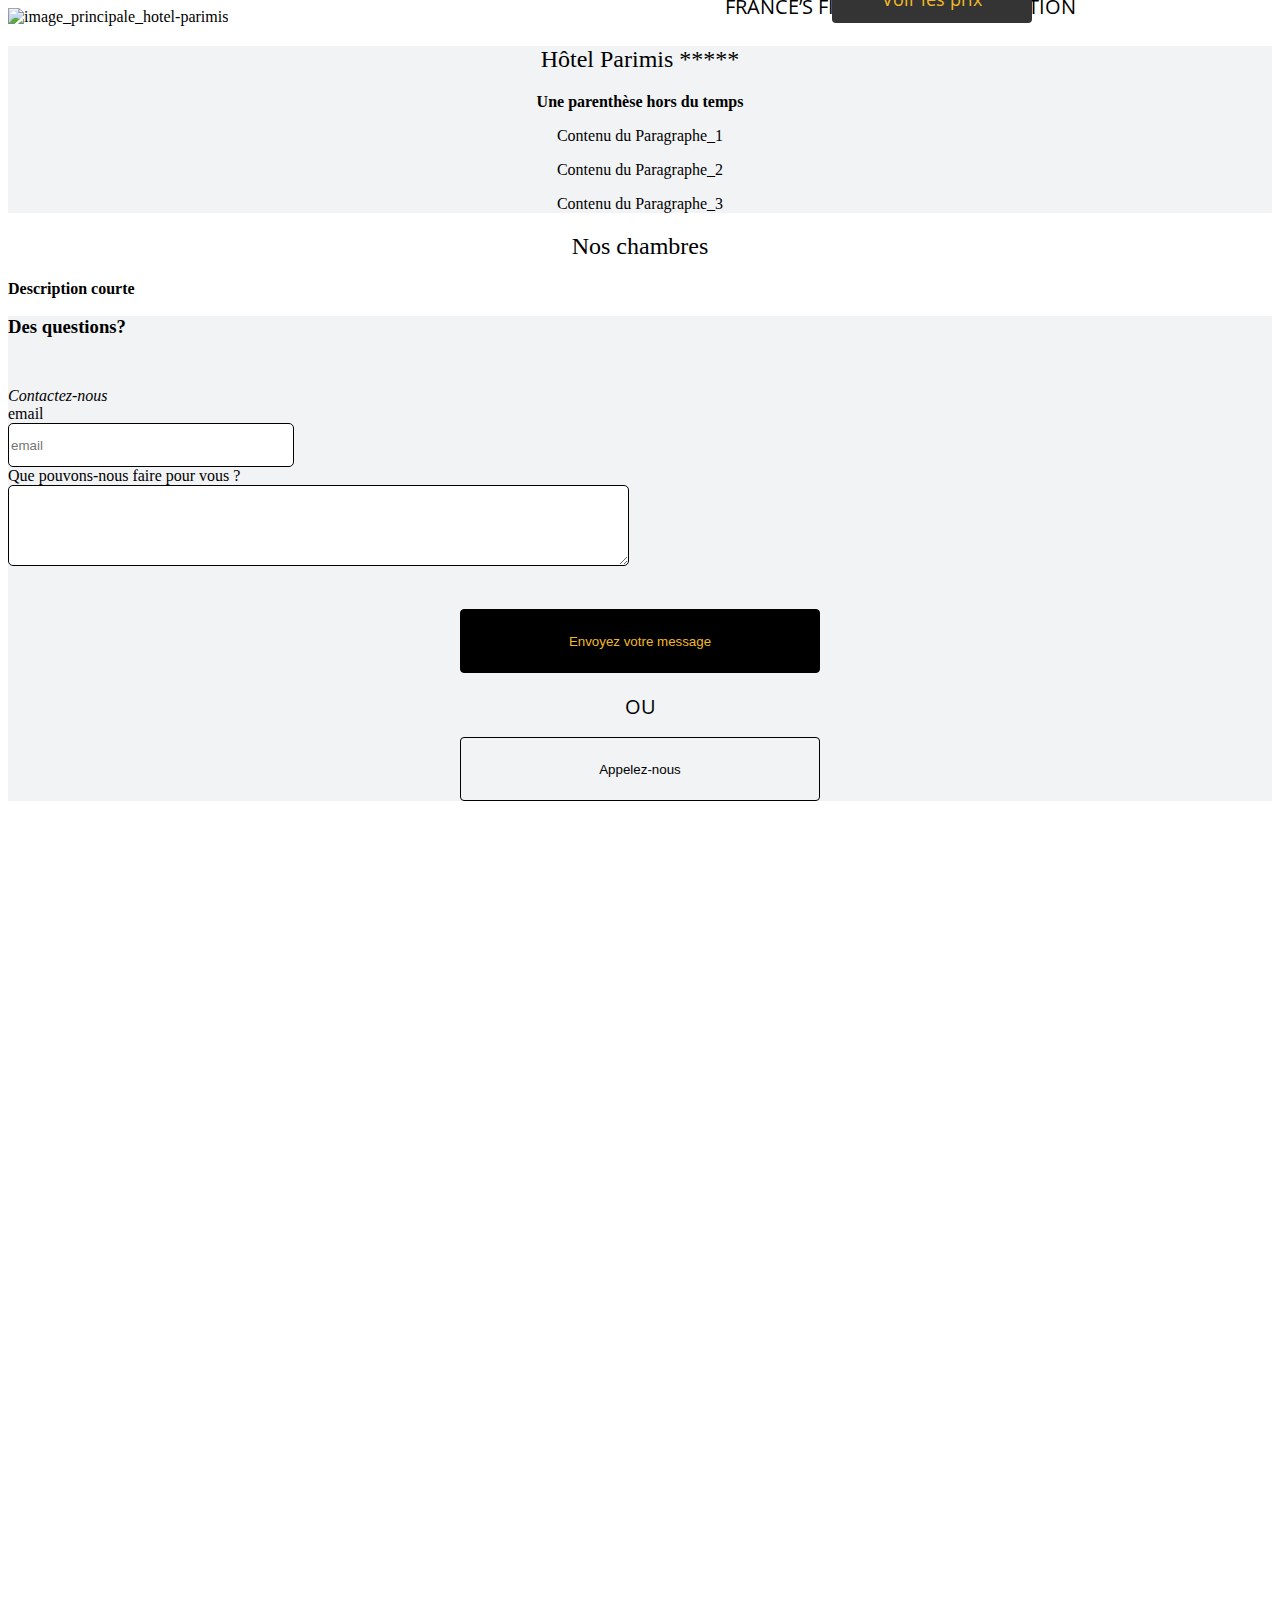
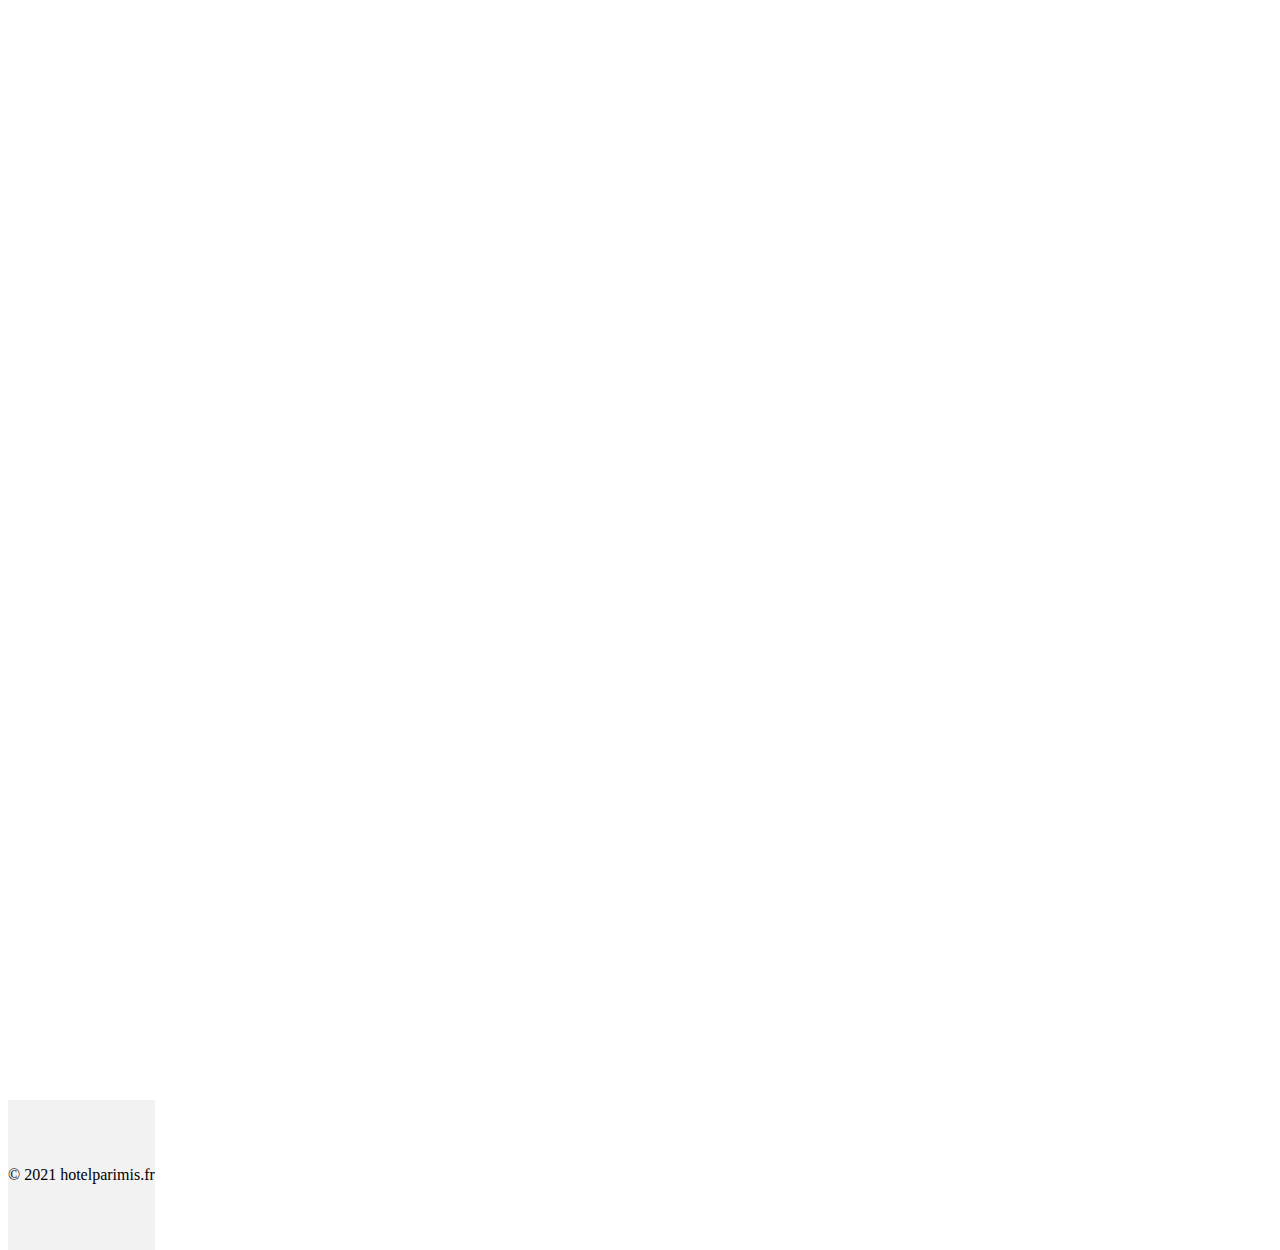
==== index.html @ df8c0ab9 "Contact us form buttons' horizontal alignment enhanced" ====
<!DOCTYPE html>
<html lang="fr">
    <head>
        <meta charset="UTF-8">
        <meta http-equiv="X-UA-Compatible" content="IE=edge">
        <meta name="viewport" content="width=device-width, initial-scale=1.0">
        <link rel="stylesheet" href="assets/css/normalize.css">

        <link rel="icon" type="image/png" sizes="32x32" href="favicon-32x32.png">
        <link rel="icon" type="image/png" sizes="32x32" href="favicon-16x16.png">
        <link rel="stylesheet" href="assets/css/style.css">
        <title>Hotel Parimis</title>
    </head>
    <body>
        <!-- Navbar area -->
        <header>
            <figure data-brand="hotel_parimis">
                <img src="./assets/img/hotel-parimis-main_picture.jpg" alt="image_principale_hotel-parimis">
                <figcaption>
                    <h1>Hôtel Parimis *****</h1>
                    <div>
                        <strong>FRANCE’S FINEST HOTEL COLLECTION</strong>
                    </div>
                </figcaption>
                <button>Voir les prix</button>
            </figure>
        </header>
        <main>
            <section class="bg-color_grey" data-id="hotel_introduction">
                <h2>Hôtel Parimis *****</h2>
                <b>Une parenthèse hors du temps</b>
                <p>Contenu du Paragraphe_1</p>
                <p>Contenu du Paragraphe_2</p>
                <p>Contenu du Paragraphe_3</p>
            </section>
            <section data-id="room_presentation">
                <h2>Nos chambres</h2>
                <b>Description courte</b>
            </section>
            <section class="bg-color_grey" data-id="contact_us">
                <h3>Des questions?</h3>
                <em>Contactez-nous</em>
                <!-- Contact-us form area -->
                <form name="contact_us" action="" method="get">
                    <label for="email">email<br />
                        <input type="email" name="email" id="email" placeholder="email" required>
                    </label>
                    <br />

                    <label for="story">Que pouvons-nous faire pour vous ?<br />
                        <textarea name="story" id="story" rows="5" cols="75%" required>
                        </textarea>
                    </label>

                    <div class="contact_flex-container">
                        <div class="contact_flex-item">
                            <button class="contact-btn">Envoyez votre message</button>
                        </div>
                        <div class="contact_flex-item">
                            <p>OU</p>
                        </div>
                        <div class="contact_flex-item">
                            <button class="contact-btn">Appelez-nous</button>
                        </div>
                    </div>
                </form>
            </section>
        </main>
        <footer>
            <!-- Hôtel Parimis with Copyright symbol & some social media links -->
            <p>&copy; 2021 hotelparimis.fr</p>
        </footer>
    </body>
</html>
---- assets/css/style.css ----
@charset "UTF-8";
/*  Fichier style.scss : ne mettre que les imports ici */
/*  Fichier scss de variables */
/*  Fichier scss de fonts */
@import url("https://fonts.googleapis.com/css2?family=Jura:wght@600&display=swap");
@import url("https://fonts.googleapis.com/css2?family=Jura:wght@400&family=Open+Sans&display=swap");
/*  Fichier scss principal (main) : La mise en forme générale se fait ici */
footer {
  position: absolute;
  height: 150px;
  background-color: #F2F2F2;
  min-height: 50px;
  top: 300%;
  bottom: 0;
  display: -webkit-box;
  display: -ms-flexbox;
  display: flex;
  -webkit-box-pack: center;
      -ms-flex-pack: center;
          justify-content: center;
  -webkit-box-align: center;
      -ms-flex-align: center;
          align-items: center;
  bottom: 0;
}

footer .footer__social .footer__social-item {
  font-size: 20px;
  color: rgba(59, 89, 152, 0.5);
  cursor: pointer;
  -webkit-transition-duration: 500ms;
  transition-duration: 500ms;
}

footer .footer__social .footer__social-item:hover {
  color: #3b5998;
}

.sn {
  display: -webkit-box;
  display: -ms-flexbox;
  display: flex;
  -webkit-box-pack: end;
      -ms-flex-pack: end;
          justify-content: end;
  -webkit-box-align: end;
      -ms-flex-align: end;
          align-items: flex-end;
}

h2 {
  color: black;
  text-align: center;
  font-weight: 100;
}

.text {
  display: -webkit-box;
  display: -ms-flexbox;
  display: flex;
  -webkit-box-align: left;
      -ms-flex-align: left;
          align-items: left;
  position: absolute;
  color: black;
  left: 15%;
  right: 60%;
  top: 30%;
  bottom: 60%;
  width: 340px;
  height: 250px;
  padding: 10px;
  overflow: hidden;
  right: 0;
  bottom: 10px;
  background-color: #F2F2F2;
}

.img {
  display: -webkit-box;
  display: -ms-flexbox;
  display: flex;
  -webkit-box-align: center;
      -ms-flex-align: center;
          align-items: center;
  -webkit-box-pack: center;
      -ms-flex-pack: center;
          justify-content: center;
}

.btnON {
  position: absolute;
  left: 15%;
  right: 60%;
  top: 68%;
  bottom: 30%;
  color: black;
  border-radius: 4px;
}

.btn {
  background-color: black;
  color: white;
  width: 200px;
  height: 48px;
}

.titfoot {
  position: absolute;
  left: 15%;
  right: 60%;
  top: 5%;
  bottom: 0%;
}

.copy {
  position: absolute;
  left: 15%;
  right: 60%;
  top: 45%;
  bottom: 0%;
}

.title {
  position: absolute;
  left: 22%;
  right: 60%;
  top: 20%;
  bottom: 30%;
}

h3 {
  width: 400px;
  height: 52px;
}

.img {
  position: absolute;
  left: 60%;
  right: 60%;
  top: 20%;
  bottom: 30%;
}

.link {
  position: absolute;
  left: 60%;
  right: 60%;
  top: 20%;
  bottom: 30%;
}

.fa-facebook {
  position: absolute;
  left: 60%;
  right: 60%;
  top: 45%;
  bottom: 30%;
}

.fa-linkedin {
  position: absolute;
  left: 75%;
  right: 60%;
  top: 45%;
  bottom: 30%;
}

.fa-twitter {
  position: absolute;
  left: 67.5%;
  right: 60%;
  top: 45%;
  bottom: 30%;
}

/**----------Chambre 2-------------------------*/
.text1 {
  display: -webkit-box;
  display: -ms-flexbox;
  display: flex;
  -webkit-box-align: left;
      -ms-flex-align: left;
          align-items: left;
  position: absolute;
  color: black;
  left: 15%;
  right: 60%;
  top: 135%;
  bottom: 20%;
  width: 340px;
  height: 250px;
  padding: 10px;
  overflow: hidden;
  right: 0;
  bottom: 10px;
  background-color: #F2F2F2;
}

.btnON1 {
  position: absolute;
  left: 15%;
  right: 60%;
  top: 173%;
  bottom: 20%;
  color: black;
  border-radius: 4px;
}

.btn1 {
  background-color: black;
  color: white;
  width: 200px;
  height: 48px;
}

.title1 {
  position: absolute;
  left: 22%;
  right: 60%;
  top: 125%;
  bottom: 30%;
}

.img1 {
  position: absolute;
  left: 60%;
  right: 60%;
  top: 150%;
  bottom: 30%;
}

.img1 {
  display: -webkit-box;
  display: -ms-flexbox;
  display: flex;
  -webkit-box-align: center;
      -ms-flex-align: center;
          align-items: center;
  -webkit-box-pack: center;
      -ms-flex-pack: center;
          justify-content: center;
}

/**--------Chambre 3-----------------------------*/
.text2 {
  display: -webkit-box;
  display: -ms-flexbox;
  display: flex;
  -webkit-box-align: left;
      -ms-flex-align: left;
          align-items: left;
  position: absolute;
  color: black;
  left: 15%;
  right: 60%;
  top: 240%;
  bottom: 60%;
  width: 340px;
  height: 250px;
  padding: 10px;
  overflow: hidden;
  right: 0;
  bottom: 10px;
  background-color: #F2F2F2;
}

.btnON2 {
  position: absolute;
  left: 15%;
  right: 60%;
  top: 278%;
  bottom: 30%;
  color: black;
  border-radius: 4px;
}

.btn2 {
  background-color: black;
  color: white;
  width: 200px;
  height: 48px;
}

.title2 {
  position: absolute;
  left: 22%;
  right: 60%;
  top: 230%;
  bottom: 30%;
}

.img2 {
  position: absolute;
  left: 60%;
  right: 60%;
  top: 255%;
  bottom: 30%;
}

.img2 {
  display: -webkit-box;
  display: -ms-flexbox;
  display: flex;
  -webkit-box-align: center;
      -ms-flex-align: center;
          align-items: center;
  -webkit-box-pack: center;
      -ms-flex-pack: center;
          justify-content: center;
}

figure[data-brand="hotel_parimis"] {
  margin: 0 0 16px 0;
  -o-object-fit: contain;
     object-fit: contain;
  position: relative;
  /* Sub-title bloc */
}

figure[data-brand="hotel_parimis"] img[alt="image_principale_hotel-parimis"] {
  width: 100%;
  height: auto;
}

figure[data-brand="hotel_parimis"] figcaption h1 {
  position: absolute;
  bottom: 34%;
  right: 9%;
  color: white;
  font-family: 'Jura', sans-serif;
  font-size: 75px;
  font-weight: 600;
}

figure[data-brand="hotel_parimis"] figcaption h1 + div {
  position: absolute;
  bottom: 34%;
  right: 15.5%;
  /* Sub-title */
}

figure[data-brand="hotel_parimis"] figcaption h1 + div strong {
  font-family: 'Open Sans', sans-serif;
  font-size: 20px;
  font-weight: 400;
}

figure[data-brand="hotel_parimis"] button {
  font-family: 'Open Sans', sans-serif;
  font-weight: 400;
  font-size: 18px;
  color: #F2B827;
  background-color: #343434;
  width: 200px;
  height: 48px;
  border-radius: 4px;
  border-style: none;
  position: absolute;
  bottom: 17%;
  right: 19%;
}

.bg-color_grey {
  background-color: #F2F3F5;
}

section[data-id="hotel_introduction"] {
  text-align: center;
}

#email, #story {
  border: 1px solid #000000;
  border-radius: 5px;
}

#email {
  width: 280px;
  height: 40px;
}

.contact_flex-container {
  margin-top: 39px;
  display: -webkit-box;
  display: -ms-flexbox;
  display: flex;
  -webkit-box-orient: vertical;
  -webkit-box-direction: normal;
      -ms-flex-direction: column;
          flex-direction: column;
  -webkit-box-pack: center;
      -ms-flex-pack: center;
          justify-content: center;
  -webkit-box-align: center;
      -ms-flex-align: center;
          align-items: center;
}

.contact_flex-item {
  font-family: 'Open Sans', sans-serif;
  font-size: 20px;
  font-weight: 400;
  width: 360px;
  height: 64px;
  text-align: center;
}

.contact-btn {
  width: 100%;
  height: 100%;
  margin: 0 auto;
  border: 1px solid #000000;
  border-radius: 4px;
}

.contact_flex-item:first-child button {
  color: #F2B827;
  background-color: #000000;
}

/* 3rd .contact_flex-item child only from its parent */
.contact_flex-item:nth-child(3) button {
  background-color: #F2F3F5;
}

/*  Fichier scss de mixin (bouts de code à rappeler, pour ne faire de duplication) */
/*  Fichier scss pour le responsive (tablet) */
/*  Fichier scss pour le responsive (desktop) */
/*# sourceMappingURL=style.css.map */
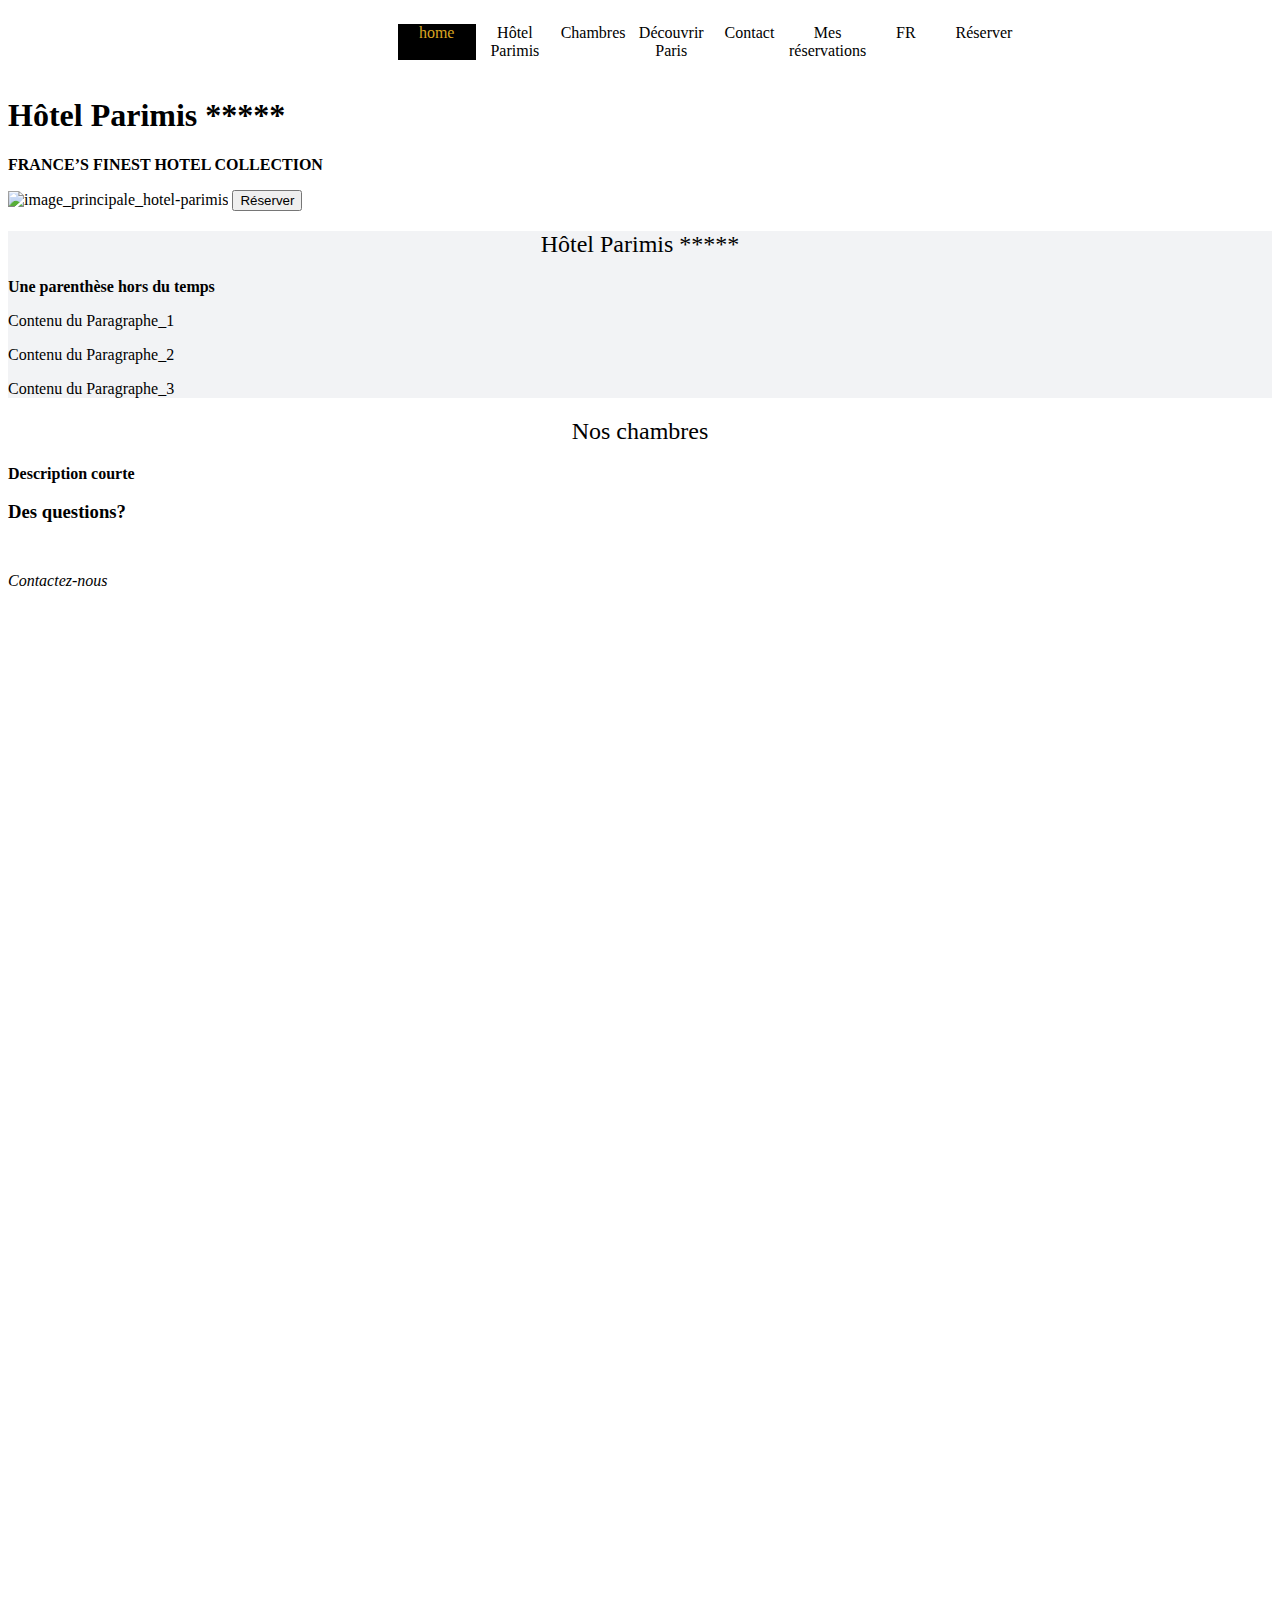
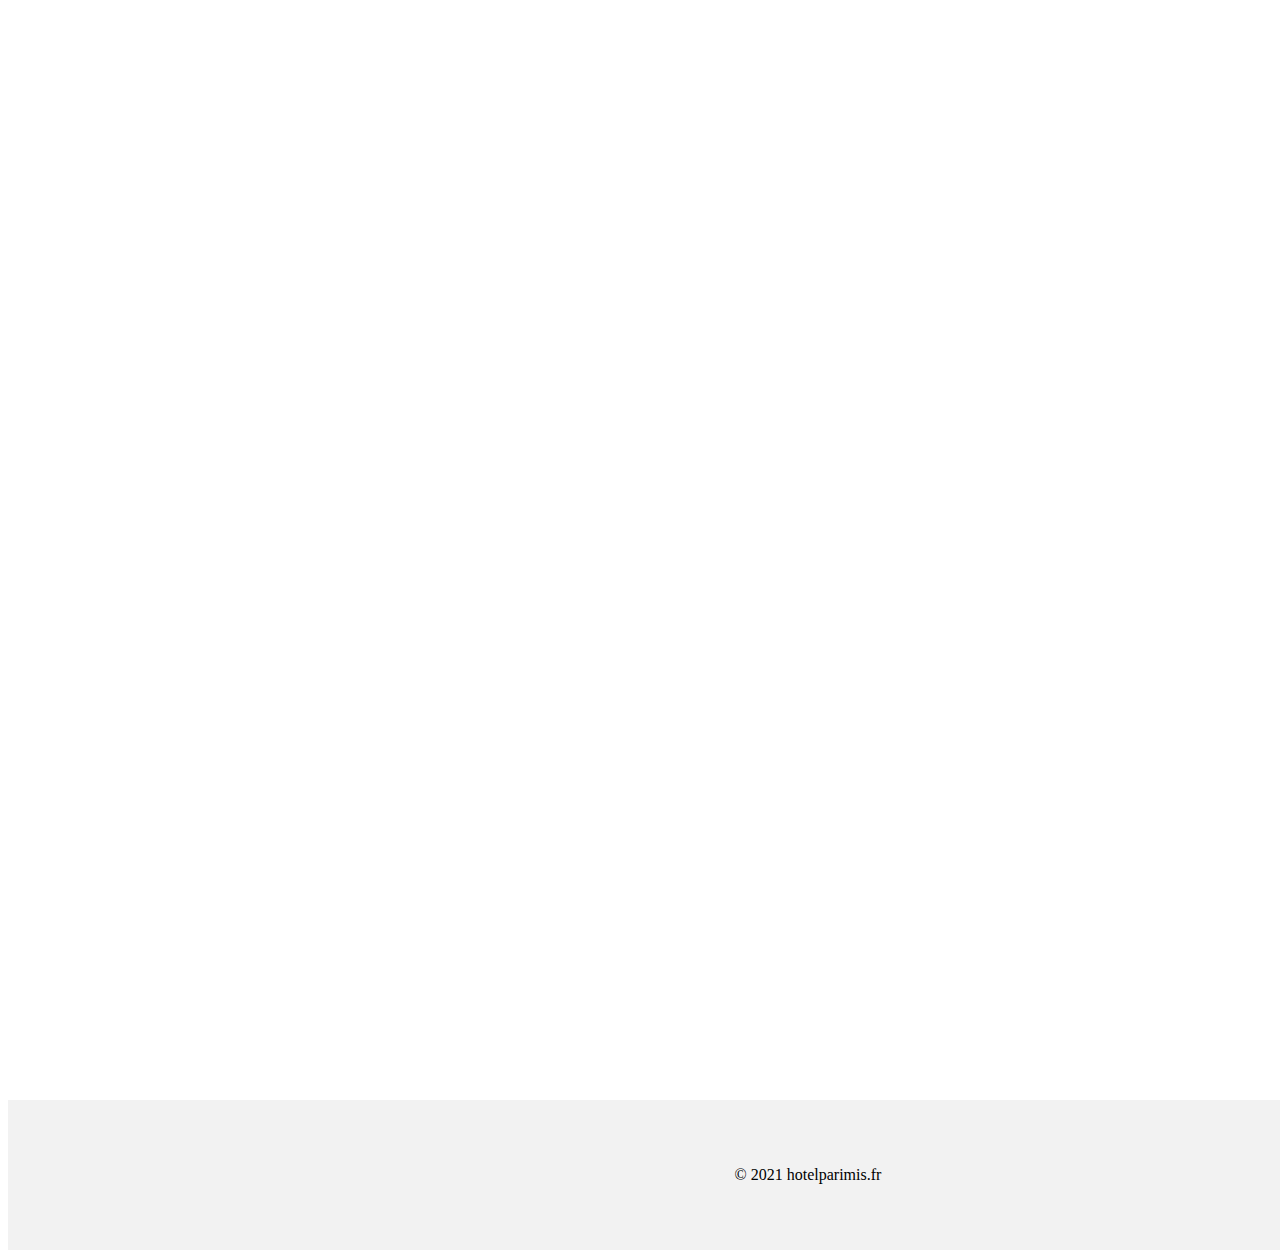
==== commit 9e7e68ea: "Merge branch 'assma': adding the nav" ====
--- a/index.html
+++ b/index.html
@@ -13,20 +13,31 @@
     </head>
     <body>
         <!-- Navbar area -->
+        <nav class="desktop">
+            <ul>
+                <li class="active"><a href="index.html" title="Accueil"><span class="material-icons-outlined">home</span></a></li>
+                <li><a href="#about" title="Hôtel Parimis">Hôtel Parimis</a></li>
+                <li><a href="#rooms" title="Chambres">Chambres</a></li>
+                <li><a href="#paris" title="Découvrir Paris">Découvrir Paris</a></li>
+                <li><a href="#contact" title="Contact">Contact</a></li>
+                <li><a href="#reservations" title="Mes réservations">Mes réservations</a></li>
+                <li><a href="#" title="Langue">FR</a></li>
+                <li><a href="reservation.html" title="Réserver">Réserver</a></li>
+            </ul>
+        </nav>
+        <!-- Navbar area -->
         <header>
-            <figure data-brand="hotel_parimis">
+            <h1>Hôtel Parimis *****</h1>
+            <div>
+                <strong>FRANCE’S FINEST HOTEL COLLECTION</strong>
+            </div>
+            <figure>
                 <img src="./assets/img/hotel-parimis-main_picture.jpg" alt="image_principale_hotel-parimis">
-                <figcaption>
-                    <h1>Hôtel Parimis *****</h1>
-                    <div>
-                        <strong>FRANCE’S FINEST HOTEL COLLECTION</strong>
-                    </div>
-                </figcaption>
-                <button>Voir les prix</button>
+                <button>Réserver</button>
             </figure>
         </header>
         <main>
-            <section class="bg-color_grey" data-id="hotel_introduction">
+            <section data-id="hotel_introduction">
                 <h2>Hôtel Parimis *****</h2>
                 <b>Une parenthèse hors du temps</b>
                 <p>Contenu du Paragraphe_1</p>
@@ -37,33 +48,10 @@
                 <h2>Nos chambres</h2>
                 <b>Description courte</b>
             </section>
-            <section class="bg-color_grey" data-id="contact_us">
+            <section data-id="contact_us">
                 <h3>Des questions?</h3>
                 <em>Contactez-nous</em>
                 <!-- Contact-us form area -->
-                <form name="contact_us" action="" method="get">
-                    <label for="email">email<br />
-                        <input type="email" name="email" id="email" placeholder="email" required>
-                    </label>
-                    <br />
-
-                    <label for="story">Que pouvons-nous faire pour vous ?<br />
-                        <textarea name="story" id="story" rows="5" cols="75%" required>
-                        </textarea>
-                    </label>
-
-                    <div class="contact_flex-container">
-                        <div class="contact_flex-item">
-                            <button class="contact-btn">Envoyez votre message</button>
-                        </div>
-                        <div class="contact_flex-item">
-                            <p>OU</p>
-                        </div>
-                        <div class="contact_flex-item">
-                            <button class="contact-btn">Appelez-nous</button>
-                        </div>
-                    </div>
-                </form>
             </section>
         </main>
         <footer>
--- a/assets/css/style.css
+++ b/assets/css/style.css
@@ -2,11 +2,10 @@
 /*  Fichier style.scss : ne mettre que les imports ici */
 /*  Fichier scss de variables */
 /*  Fichier scss de fonts */
-@import url("https://fonts.googleapis.com/css2?family=Jura:wght@600&display=swap");
-@import url("https://fonts.googleapis.com/css2?family=Jura:wght@400&family=Open+Sans&display=swap");
 /*  Fichier scss principal (main) : La mise en forme générale se fait ici */
 footer {
   position: absolute;
+  width: 1600px;
   height: 150px;
   background-color: #F2F2F2;
   min-height: 50px;
@@ -310,117 +309,77 @@
           justify-content: center;
 }
 
-figure[data-brand="hotel_parimis"] {
-  margin: 0 0 16px 0;
+figure {
+  margin: 16px 0;
   -o-object-fit: contain;
      object-fit: contain;
-  position: relative;
-  /* Sub-title bloc */
-}
-
-figure[data-brand="hotel_parimis"] img[alt="image_principale_hotel-parimis"] {
+}
+
+img[alt*="image_principale_hotel-parimis"] {
   width: 100%;
   height: auto;
 }
 
-figure[data-brand="hotel_parimis"] figcaption h1 {
-  position: absolute;
-  bottom: 34%;
-  right: 9%;
-  color: white;
-  font-family: 'Jura', sans-serif;
-  font-size: 75px;
-  font-weight: 600;
-}
-
-figure[data-brand="hotel_parimis"] figcaption h1 + div {
-  position: absolute;
-  bottom: 34%;
-  right: 15.5%;
-  /* Sub-title */
-}
-
-figure[data-brand="hotel_parimis"] figcaption h1 + div strong {
-  font-family: 'Open Sans', sans-serif;
-  font-size: 20px;
-  font-weight: 400;
-}
-
-figure[data-brand="hotel_parimis"] button {
-  font-family: 'Open Sans', sans-serif;
-  font-weight: 400;
-  font-size: 18px;
-  color: #F2B827;
-  background-color: #343434;
-  width: 200px;
-  height: 48px;
-  border-radius: 4px;
-  border-style: none;
-  position: absolute;
-  bottom: 17%;
-  right: 19%;
-}
-
-.bg-color_grey {
+section[data-id="hotel_introduction"] {
   background-color: #F2F3F5;
 }
 
-section[data-id="hotel_introduction"] {
+input, select {
+  margin: 0.5rem;
+}
+
+#containerForm1 {
+  display: -webkit-box;
+  display: -ms-flexbox;
+  display: flex;
+  -webkit-box-orient: horizontal;
+  -webkit-box-direction: normal;
+      -ms-flex-direction: row;
+          flex-direction: row;
+}
+
+nav {
+  display: -webkit-box;
+  display: -ms-flexbox;
+  display: flex;
+  -webkit-box-pack: center;
+      -ms-flex-pack: center;
+          justify-content: center;
+}
+
+nav ul {
+  display: -webkit-box;
+  display: -ms-flexbox;
+  display: flex;
+  -ms-flex-pack: distribute;
+      justify-content: space-around;
+  list-style-type: none;
+}
+
+nav ul li {
+  -webkit-box-flex: 1;
+      -ms-flex: 1 0 14.9%;
+          flex: 1 0 14.9%;
+  background-color: white;
+  font-family: 'Roboto';
+  cursor: pointer;
+  -webkit-transition-duration: 500ms;
+          transition-duration: 500ms;
   text-align: center;
 }
 
-#email, #story {
-  border: 1px solid #000000;
-  border-radius: 5px;
-}
-
-#email {
-  width: 280px;
-  height: 40px;
-}
-
-.contact_flex-container {
-  margin-top: 39px;
-  display: -webkit-box;
-  display: -ms-flexbox;
-  display: flex;
-  -webkit-box-orient: vertical;
-  -webkit-box-direction: normal;
-      -ms-flex-direction: column;
-          flex-direction: column;
-  -webkit-box-pack: center;
-      -ms-flex-pack: center;
-          justify-content: center;
-  -webkit-box-align: center;
-      -ms-flex-align: center;
-          align-items: center;
-}
-
-.contact_flex-item {
-  font-family: 'Open Sans', sans-serif;
-  font-size: 20px;
-  font-weight: 400;
-  width: 360px;
-  height: 64px;
-  text-align: center;
-}
-
-.contact-btn {
-  width: 100%;
-  height: 100%;
-  margin: 0 auto;
-  border: 1px solid #000000;
-  border-radius: 4px;
-}
-
-.contact_flex-item:first-child button {
-  color: #F2B827;
-  background-color: #000000;
-}
-
-/* 3rd .contact_flex-item child only from its parent */
-.contact_flex-item:nth-child(3) button {
-  background-color: #F2F3F5;
+nav ul li a {
+  color: black;
+  text-decoration: none;
+}
+
+nav ul li:hover, nav ul li.active {
+  background-color: black;
+  color: #daa520;
+}
+
+nav ul li:hover a, nav ul li.active a {
+  color: #daa520;
 }
 
 /*  Fichier scss de mixin (bouts de code à rappeler, pour ne faire de duplication) */
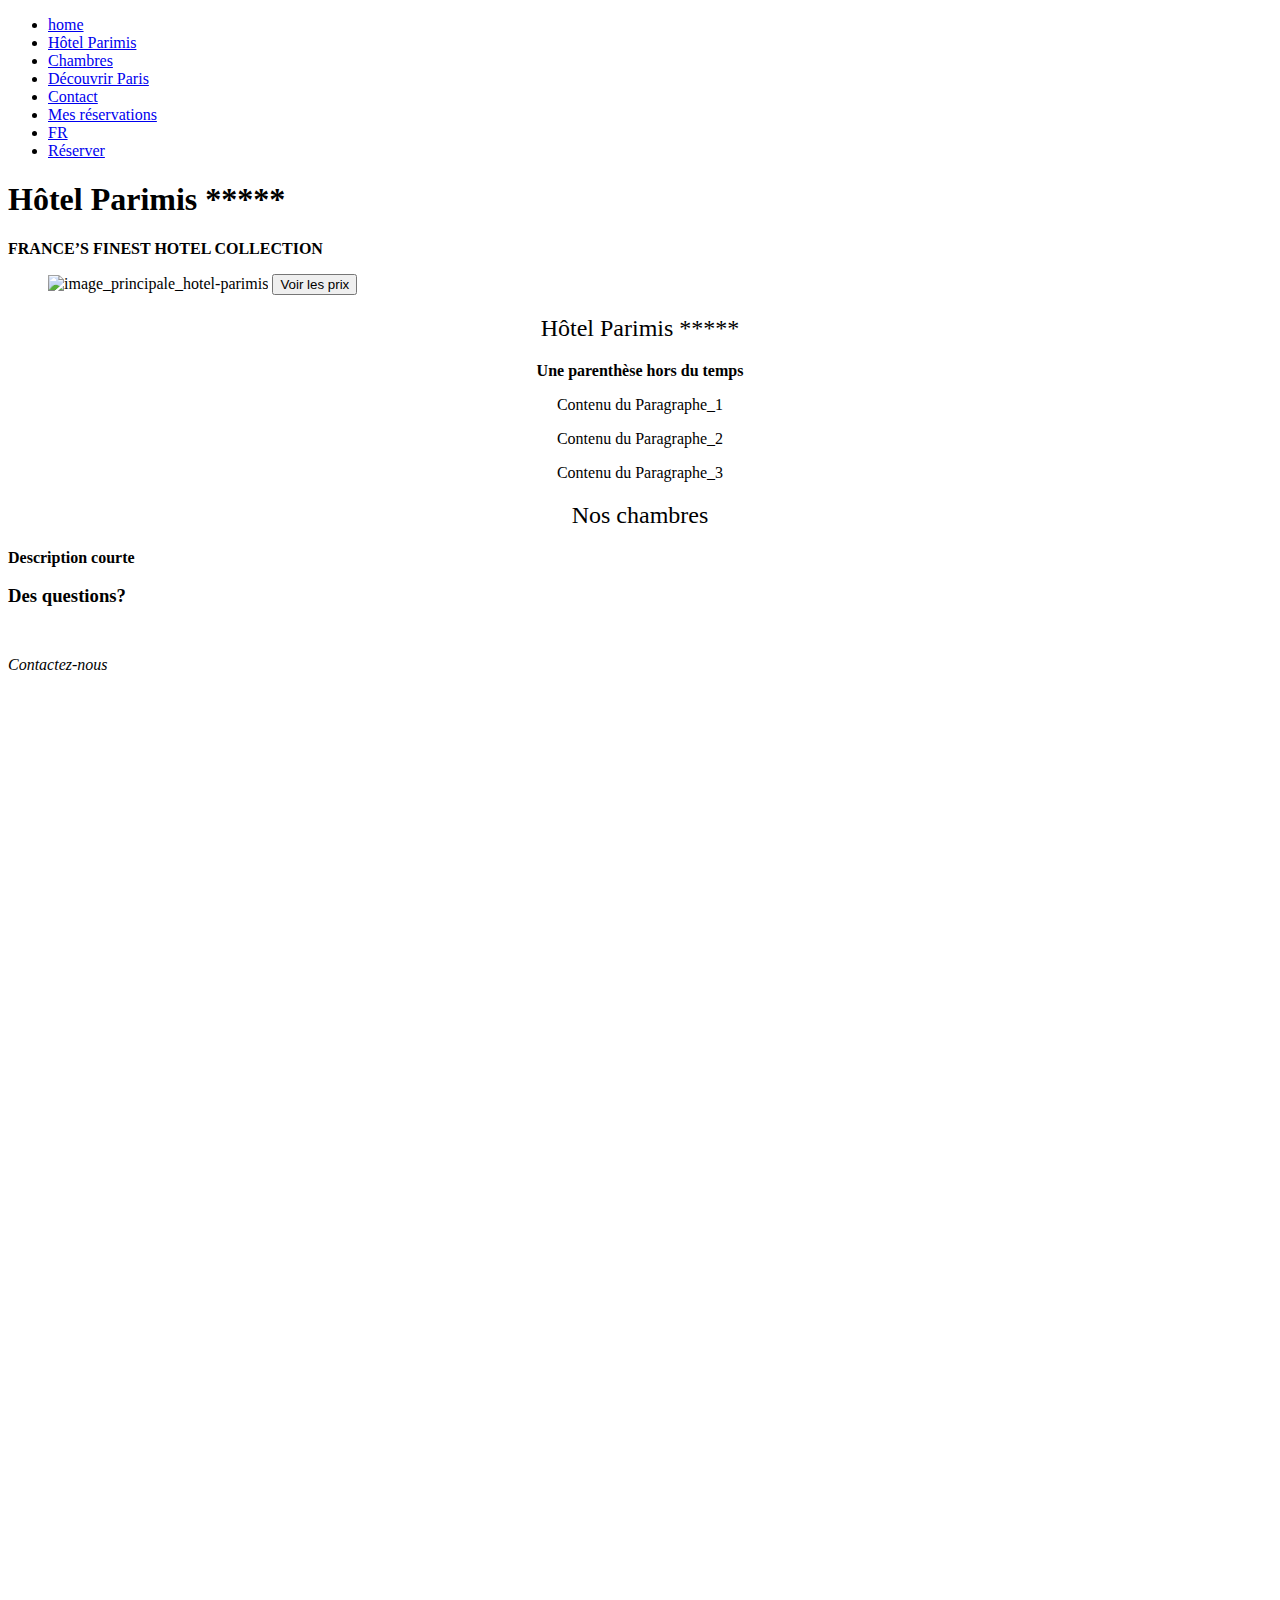
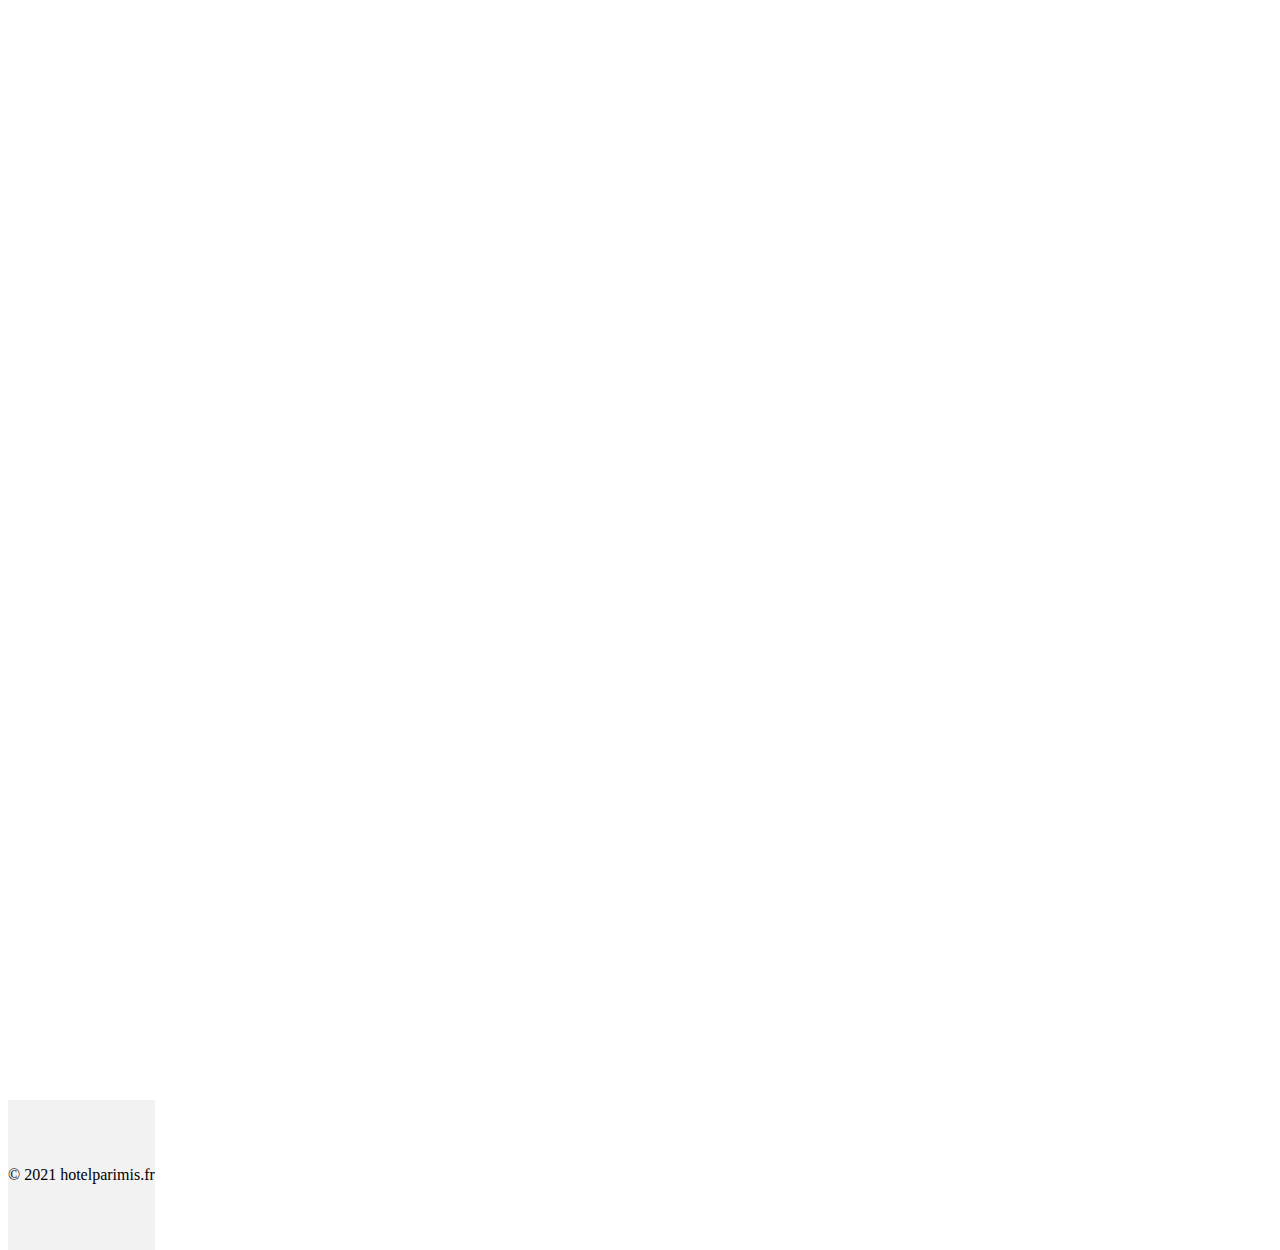
==== commit 906ed972: "Changing links' target on the nav for *Reserver* and *Chambres*" ====
--- a/index.html
+++ b/index.html
@@ -17,7 +17,7 @@
             <ul>
                 <li class="active"><a href="index.html" title="Accueil"><span class="material-icons-outlined">home</span></a></li>
                 <li><a href="#about" title="Hôtel Parimis">Hôtel Parimis</a></li>
-                <li><a href="#rooms" title="Chambres">Chambres</a></li>
+                <li><a href="chambre.html" title="Chambres">Chambres</a></li>
                 <li><a href="#paris" title="Découvrir Paris">Découvrir Paris</a></li>
                 <li><a href="#contact" title="Contact">Contact</a></li>
                 <li><a href="#reservations" title="Mes réservations">Mes réservations</a></li>
@@ -33,7 +33,7 @@
             </div>
             <figure>
                 <img src="./assets/img/hotel-parimis-main_picture.jpg" alt="image_principale_hotel-parimis">
-                <button>Réserver</button>
+                <button>Voir les prix</button>
             </figure>
         </header>
         <main>
--- a/assets/css/style.css
+++ b/assets/css/style.css
@@ -2,10 +2,11 @@
 /*  Fichier style.scss : ne mettre que les imports ici */
 /*  Fichier scss de variables */
 /*  Fichier scss de fonts */
+@import url("https://fonts.googleapis.com/css2?family=Jura:wght@600&display=swap");
+@import url("https://fonts.googleapis.com/css2?family=Jura:wght@400&family=Open+Sans&display=swap");
 /*  Fichier scss principal (main) : La mise en forme générale se fait ici */
 footer {
   position: absolute;
-  width: 1600px;
   height: 150px;
   background-color: #F2F2F2;
   min-height: 50px;
@@ -309,77 +310,122 @@
           justify-content: center;
 }
 
-figure {
-  margin: 16px 0;
+figure[data-brand="hotel_parimis"] {
+  margin: 0 0 16px 0;
   -o-object-fit: contain;
      object-fit: contain;
-}
-
-img[alt*="image_principale_hotel-parimis"] {
+  position: relative;
+  /* Sub-title bloc */
+}
+
+figure[data-brand="hotel_parimis"] img[alt="image_principale_hotel-parimis"] {
   width: 100%;
   height: auto;
+  vertical-align: middle;
+}
+
+figure[data-brand="hotel_parimis"] figcaption h1 {
+  position: absolute;
+  bottom: 34%;
+  right: 9%;
+  color: white;
+  font-family: 'Jura', sans-serif;
+  font-size: 75px;
+  font-weight: 600;
+}
+
+figure[data-brand="hotel_parimis"] figcaption h1 + div {
+  position: absolute;
+  bottom: 34%;
+  right: 15.5%;
+  /* Sub-title */
+}
+
+figure[data-brand="hotel_parimis"] figcaption h1 + div strong {
+  font-family: 'Open Sans', sans-serif;
+  font-size: 20px;
+  font-weight: 400;
+}
+
+figure[data-brand="hotel_parimis"] button {
+  font-family: 'Open Sans', sans-serif;
+  font-weight: 400;
+  font-size: 18px;
+  color: #F2B827;
+  background-color: #343434;
+  width: 200px;
+  height: 48px;
+  border-radius: 4px;
+  border-style: none;
+  position: absolute;
+  bottom: 17%;
+  right: 19%;
+}
+
+figure[data-brand="hotel_parimis"] button:active {
+  opacity: 0.89;
+}
+
+.bg-color_grey {
+  background-color: #F2F3F5;
 }
 
 section[data-id="hotel_introduction"] {
-  background-color: #F2F3F5;
-}
-
-input, select {
-  margin: 0.5rem;
-}
-
-#containerForm1 {
-  display: -webkit-box;
-  display: -ms-flexbox;
-  display: flex;
-  -webkit-box-orient: horizontal;
+  text-align: center;
+}
+
+#email, #story {
+  border: 1px solid #000000;
+  border-radius: 5px;
+}
+
+#email {
+  width: 280px;
+  height: 40px;
+}
+
+.contact_flex-container {
+  margin-top: 39px;
+  display: -webkit-box;
+  display: -ms-flexbox;
+  display: flex;
+  -webkit-box-orient: vertical;
   -webkit-box-direction: normal;
-      -ms-flex-direction: row;
-          flex-direction: row;
-}
-
-nav {
-  display: -webkit-box;
-  display: -ms-flexbox;
-  display: flex;
+      -ms-flex-direction: column;
+          flex-direction: column;
   -webkit-box-pack: center;
       -ms-flex-pack: center;
           justify-content: center;
-}
-
-nav ul {
-  display: -webkit-box;
-  display: -ms-flexbox;
-  display: flex;
-  -ms-flex-pack: distribute;
-      justify-content: space-around;
-  list-style-type: none;
-}
-
-nav ul li {
-  -webkit-box-flex: 1;
-      -ms-flex: 1 0 14.9%;
-          flex: 1 0 14.9%;
-  background-color: white;
-  font-family: 'Roboto';
-  cursor: pointer;
-  -webkit-transition-duration: 500ms;
-          transition-duration: 500ms;
+  -webkit-box-align: center;
+      -ms-flex-align: center;
+          align-items: center;
+}
+
+.contact_flex-item {
+  font-family: 'Open Sans', sans-serif;
+  font-size: 20px;
+  font-weight: 400;
+  width: 360px;
+  height: 64px;
   text-align: center;
 }
 
-nav ul li a {
-  color: black;
-  text-decoration: none;
-}
-
-nav ul li:hover, nav ul li.active {
-  background-color: black;
-  color: #daa520;
-}
-
-nav ul li:hover a, nav ul li.active a {
-  color: #daa520;
+.contact-btn {
+  width: 100%;
+  height: 100%;
+  margin: 0 auto;
+  border: 1px solid #000000;
+  border-radius: 4px;
+}
+
+.contact_flex-item:first-child button {
+  color: #F2B827;
+  background-color: #000000;
+}
+
+/* 3rd .contact_flex-item child only from its parent */
+.contact_flex-item:nth-child(3) button {
+  background-color: #F2F3F5;
 }
 
 /*  Fichier scss de mixin (bouts de code à rappeler, pour ne faire de duplication) */
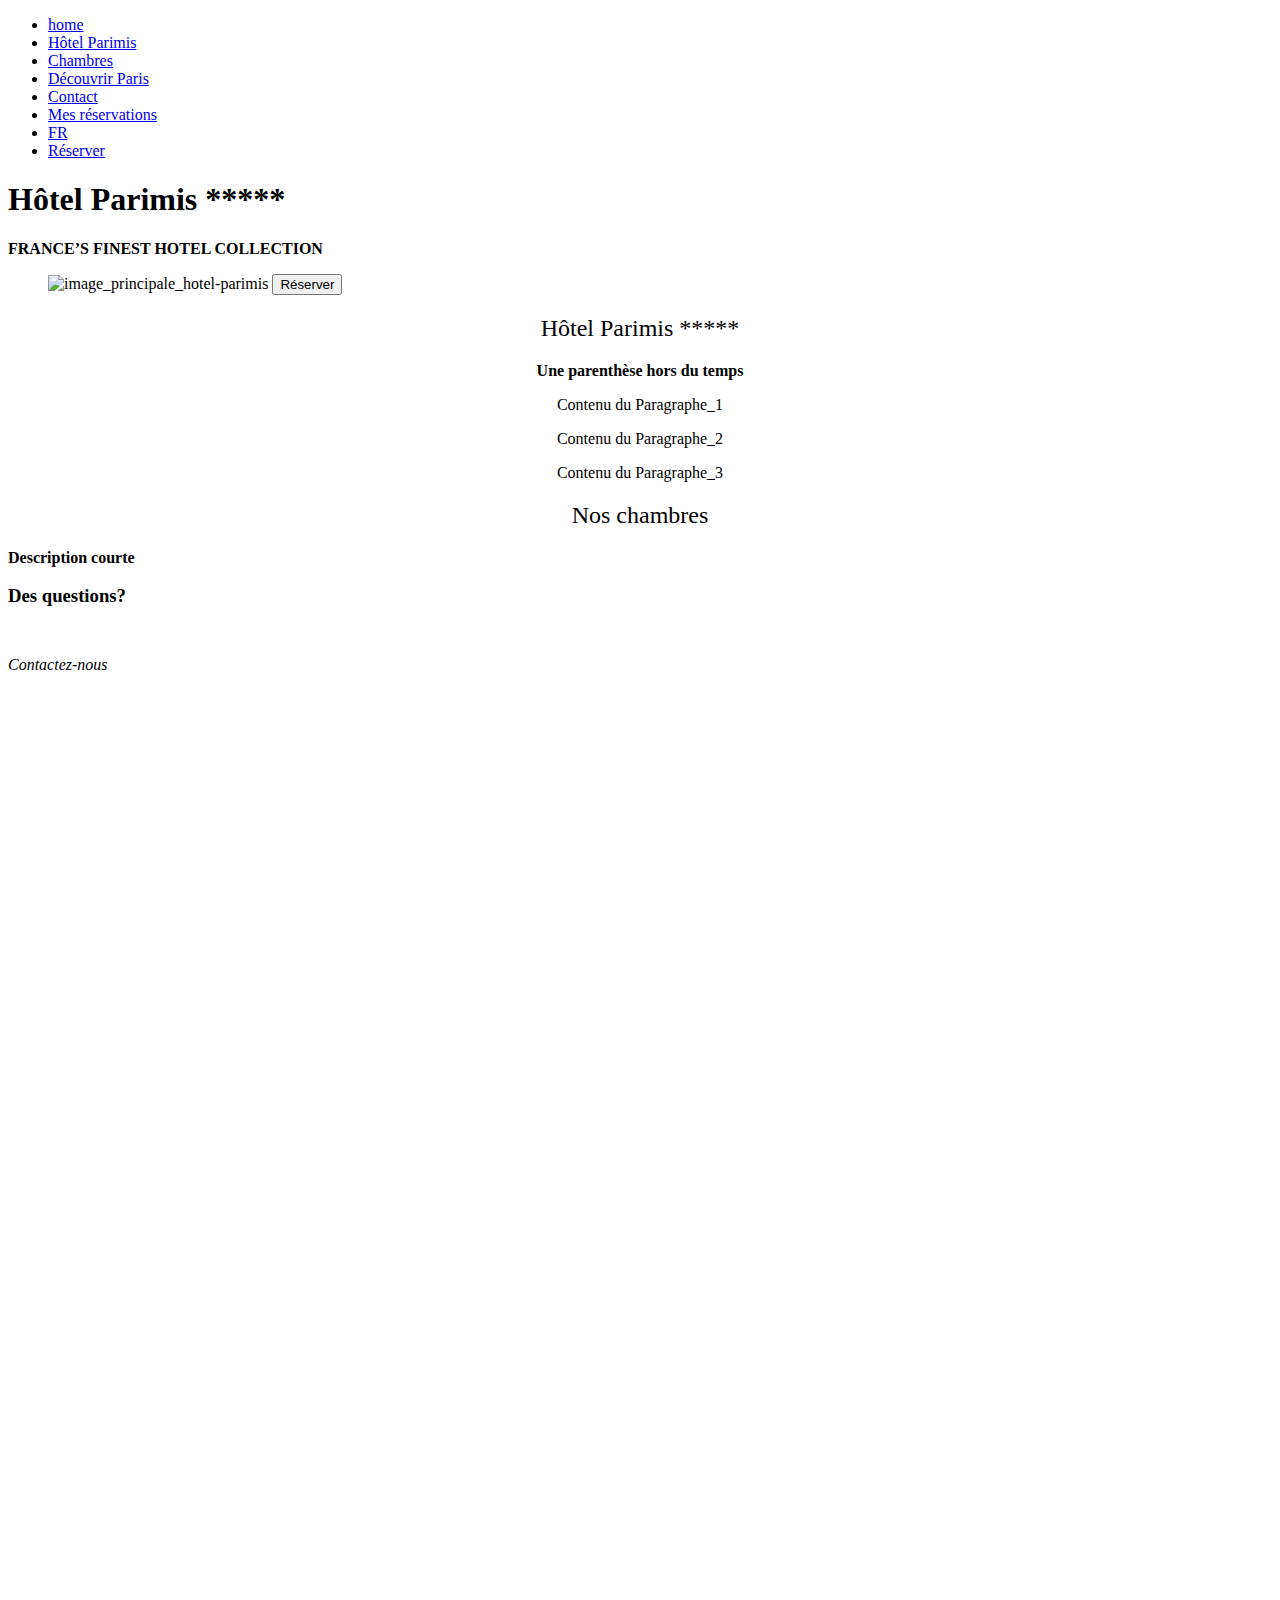
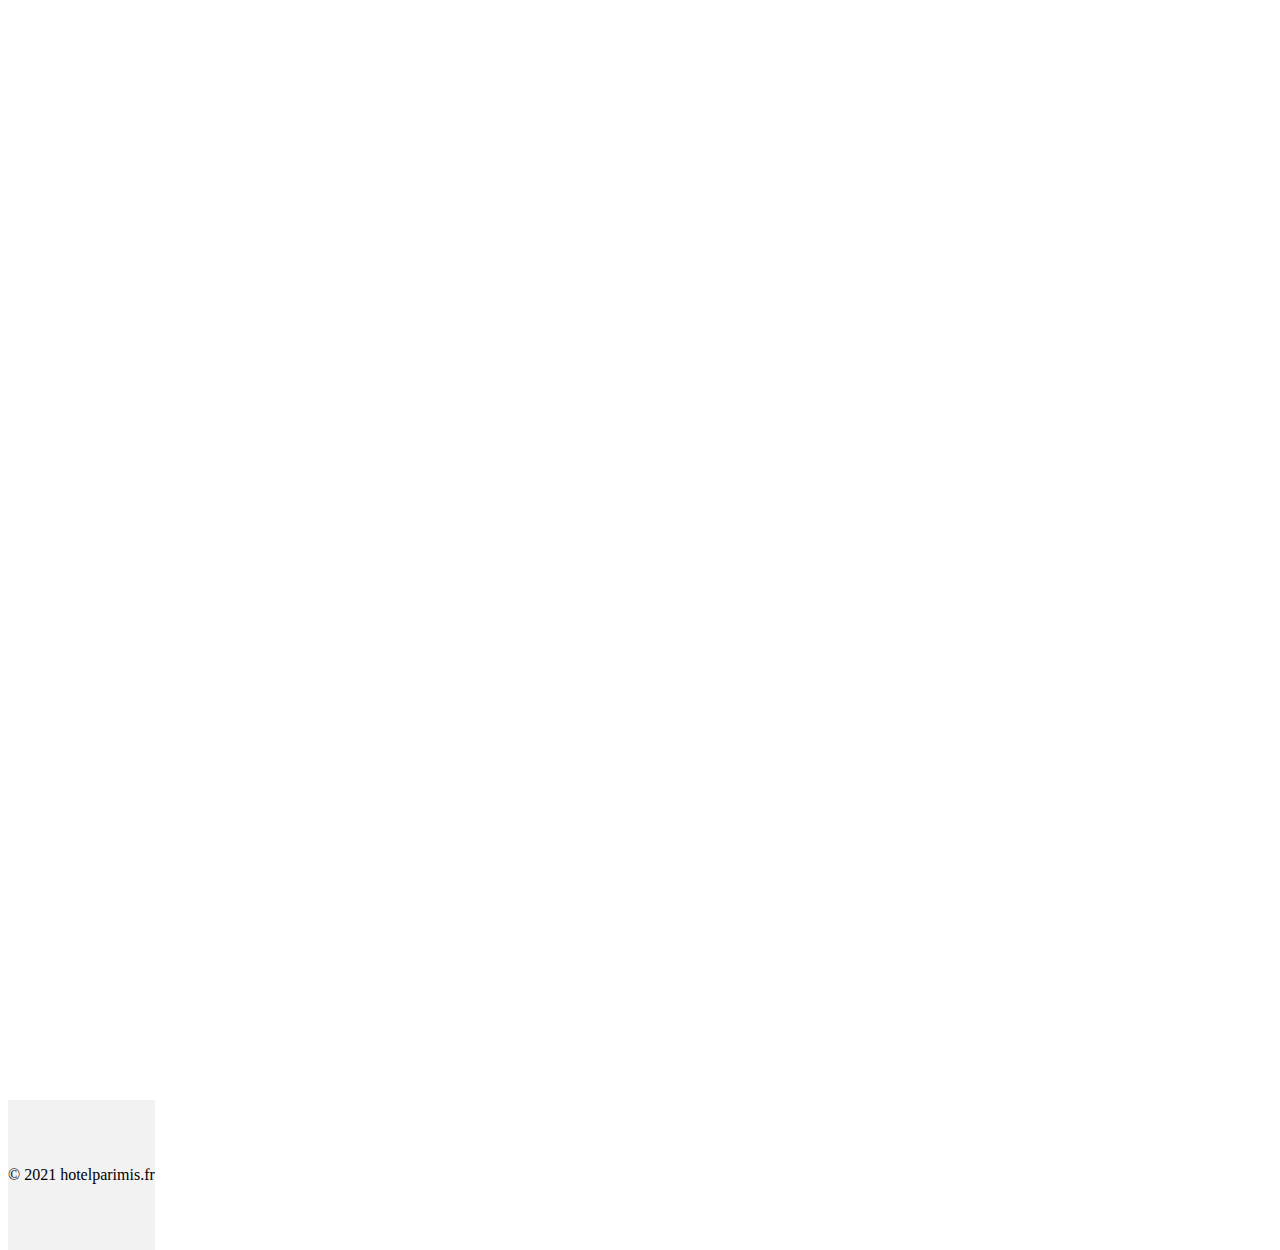
==== commit 7445fca4: "corrections done & miss responsive" ====
--- a/index.html
+++ b/index.html
@@ -16,7 +16,7 @@
         <nav class="desktop">
             <ul>
                 <li class="active"><a href="index.html" title="Accueil"><span class="material-icons-outlined">home</span></a></li>
-                <li><a href="#about" title="Hôtel Parimis">Hôtel Parimis</a></li>
+                <li><a href="index.html" title="Hôtel Parimis">Hôtel Parimis</a></li>
                 <li><a href="chambre.html" title="Chambres">Chambres</a></li>
                 <li><a href="#paris" title="Découvrir Paris">Découvrir Paris</a></li>
                 <li><a href="#contact" title="Contact">Contact</a></li>
@@ -33,7 +33,7 @@
             </div>
             <figure>
                 <img src="./assets/img/hotel-parimis-main_picture.jpg" alt="image_principale_hotel-parimis">
-                <button>Voir les prix</button>
+                <button>Réserver</button>
             </figure>
         </header>
         <main>
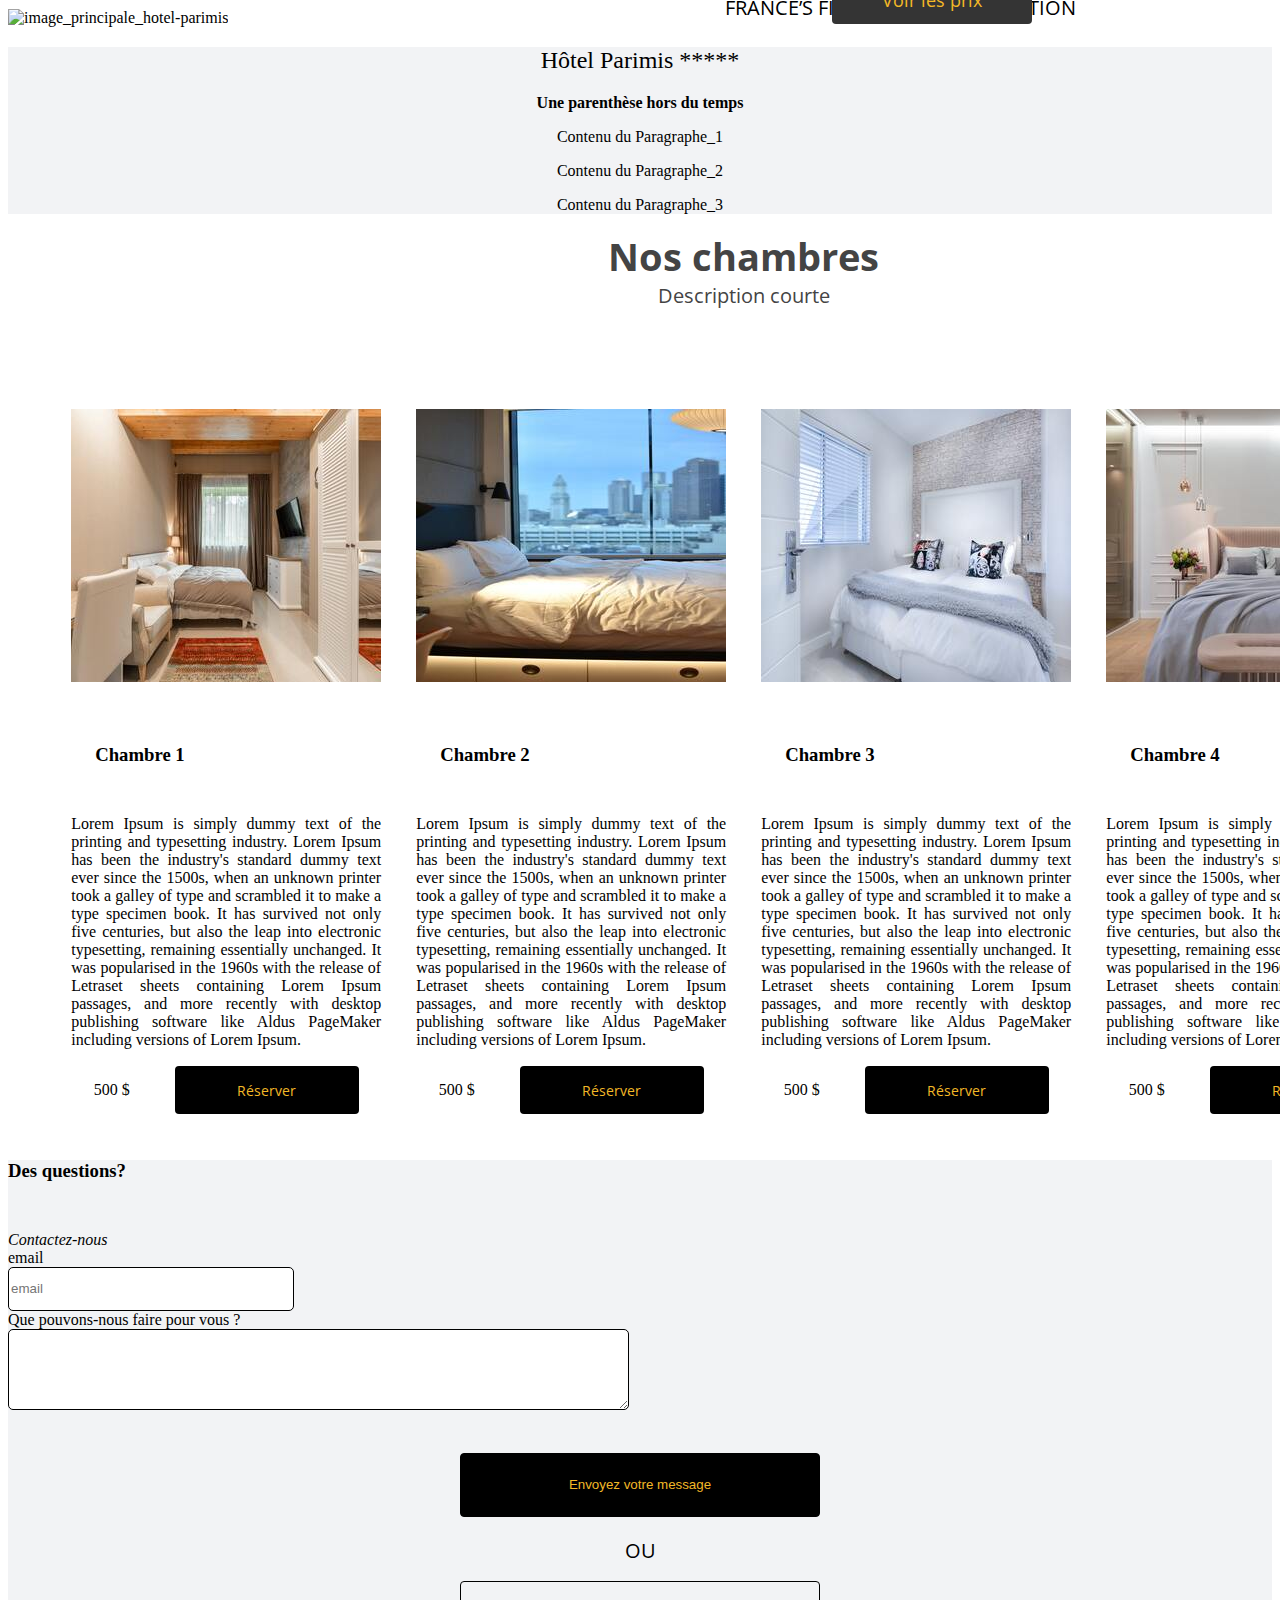
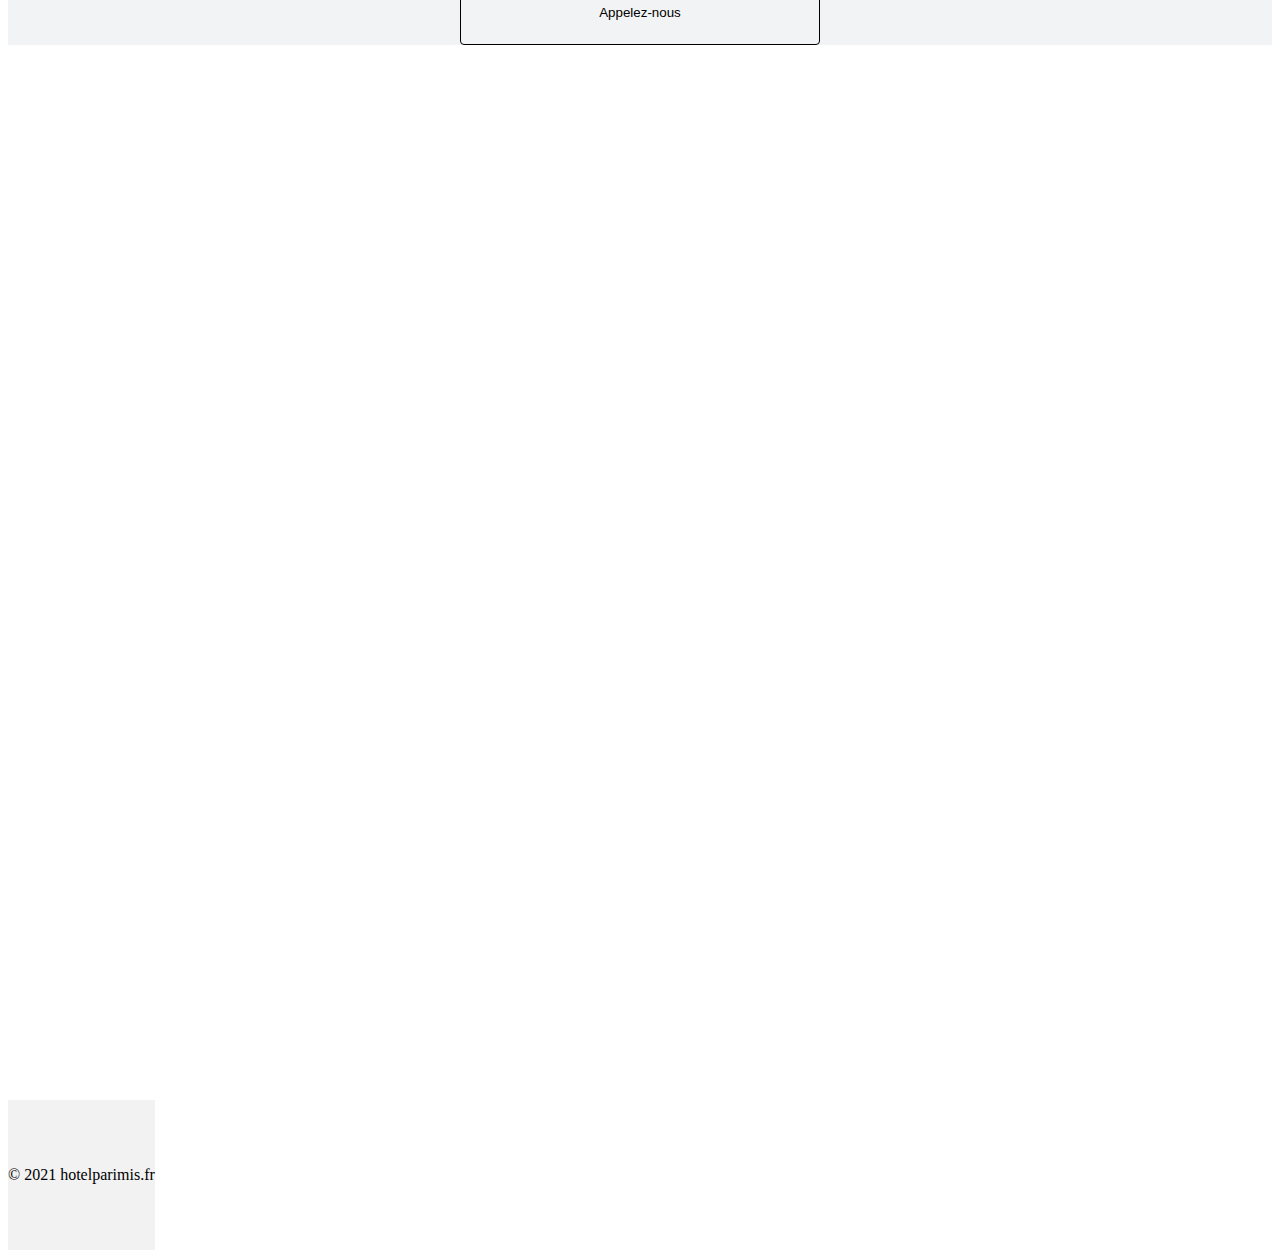
==== commit f9fb5e91: "Add rooms Grid layout in index page" ====
--- a/index.html
+++ b/index.html
@@ -13,45 +13,131 @@
     </head>
     <body>
         <!-- Navbar area -->
-        <nav class="desktop">
-            <ul>
-                <li class="active"><a href="index.html" title="Accueil"><span class="material-icons-outlined">home</span></a></li>
-                <li><a href="index.html" title="Hôtel Parimis">Hôtel Parimis</a></li>
-                <li><a href="chambre.html" title="Chambres">Chambres</a></li>
-                <li><a href="#paris" title="Découvrir Paris">Découvrir Paris</a></li>
-                <li><a href="#contact" title="Contact">Contact</a></li>
-                <li><a href="#reservations" title="Mes réservations">Mes réservations</a></li>
-                <li><a href="#" title="Langue">FR</a></li>
-                <li><a href="reservation.html" title="Réserver">Réserver</a></li>
-            </ul>
-        </nav>
-        <!-- Navbar area -->
         <header>
-            <h1>Hôtel Parimis *****</h1>
-            <div>
-                <strong>FRANCE’S FINEST HOTEL COLLECTION</strong>
-            </div>
-            <figure>
+            <figure data-brand="hotel_parimis">
                 <img src="./assets/img/hotel-parimis-main_picture.jpg" alt="image_principale_hotel-parimis">
-                <button>Réserver</button>
+                <figcaption>
+                    <h1>Hôtel Parimis *****</h1>
+                    <div>
+                        <strong>FRANCE’S FINEST HOTEL COLLECTION</strong>
+                    </div>
+                </figcaption>
+                <button>Voir les prix</button>
             </figure>
         </header>
         <main>
-            <section data-id="hotel_introduction">
+            <section class="bg-color_grey" data-id="hotel_introduction">
                 <h2>Hôtel Parimis *****</h2>
                 <b>Une parenthèse hors du temps</b>
                 <p>Contenu du Paragraphe_1</p>
                 <p>Contenu du Paragraphe_2</p>
                 <p>Contenu du Paragraphe_3</p>
             </section>
+
             <section data-id="room_presentation">
-                <h2>Nos chambres</h2>
-                <b>Description courte</b>
+                <div class="grid_wrapper">
+                    <div class="rooms_intro">
+                        <h2>Nos chambres</h2>
+                        <b>Description courte</b>
+                    </div>
+                    <div class="img_room1">
+                        <img src="./assets/img/compressed/hotelroom1.jpg" alt="hotel_room1" />
+                    </div>
+                    <div class="img_room2">
+                        <img src="./assets/img/compressed/hotelroom2.jpg" alt="hotel_room2" />
+                    </div>
+                    <div class="img_room3">
+                        <img src="./assets/img/compressed/hotelroom3.jpg" alt="hotel_room3" />
+                    </div>
+                    <div class="img_room4">
+                        <img src="./assets/img/compressed/hotelroom4.jpg" alt="hotel_room4" />
+                    </div>
+
+                    <div class="detail_room1">
+                        <h3>Chambre 1</h3>
+                        <div>Lorem Ipsum is simply dummy text of the printing and typesetting industry. Lorem Ipsum has been the industry's
+                            standard dummy text ever since the 1500s, when an unknown printer took a galley of type and scrambled it to make
+                            a type specimen book. It has survived not only five centuries, but also the leap into electronic typesetting,
+                            remaining essentially unchanged. It was popularised in the 1960s with the release of Letraset sheets containing
+                            Lorem Ipsum passages, and more recently with desktop publishing software like Aldus PageMaker including versions
+                            of Lorem Ipsum.</div>
+                        <div class="flex-container">
+                            <p>500 $</p>
+                            <button>Réserver</button>
+                        </div>
+                    </div>
+
+                    <div class="detail_room2">
+                        <h3>Chambre 2</h3>
+                        <div>Lorem Ipsum is simply dummy text of the printing and typesetting industry. Lorem Ipsum has been the industry's
+                            standard dummy text ever since the 1500s, when an unknown printer took a galley of type and scrambled it to make
+                            a type specimen book. It has survived not only five centuries, but also the leap into electronic typesetting,
+                            remaining essentially unchanged. It was popularised in the 1960s with the release of Letraset sheets containing
+                            Lorem Ipsum passages, and more recently with desktop publishing software like Aldus PageMaker including versions
+                            of Lorem Ipsum.</div>
+                        <div class="flex-container">
+                            <p>500 $</p>
+                            <button>Réserver</button>
+                        </div>
+                    </div>
+
+                    <div class="detail_room3">
+                        <h3>Chambre 3</h3>
+                        <div>Lorem Ipsum is simply dummy text of the printing and typesetting industry. Lorem Ipsum has been the industry's
+                            standard dummy text ever since the 1500s, when an unknown printer took a galley of type and scrambled it to make
+                            a type specimen book. It has survived not only five centuries, but also the leap into electronic typesetting,
+                            remaining essentially unchanged. It was popularised in the 1960s with the release of Letraset sheets containing
+                            Lorem Ipsum passages, and more recently with desktop publishing software like Aldus PageMaker including versions
+                            of Lorem Ipsum.</div>
+                        <div class="flex-container">
+                            <p>500 $</p>
+                            <button>Réserver</button>
+                        </div>
+                    </div>
+
+                    <div class="detail_room4">
+                        <h3>Chambre 4</h3>
+                        <div>Lorem Ipsum is simply dummy text of the printing and typesetting industry. Lorem Ipsum has been the industry's
+                            standard dummy text ever since the 1500s, when an unknown printer took a galley of type and scrambled it to make
+                            a type specimen book. It has survived not only five centuries, but also the leap into electronic typesetting,
+                            remaining essentially unchanged. It was popularised in the 1960s with the release of Letraset sheets containing
+                            Lorem Ipsum passages, and more recently with desktop publishing software like Aldus PageMaker including versions
+                            of Lorem Ipsum.</div>
+                        <div class="flex-container">
+                            <p>500 $</p>
+                            <button>Réserver</button>
+                        </div>
+                    </div>
+                </div>
             </section>
-            <section data-id="contact_us">
+
+            <section class="bg-color_grey" data-id="contact_us">
                 <h3>Des questions?</h3>
                 <em>Contactez-nous</em>
                 <!-- Contact-us form area -->
+                <form name="contact_us" action="" method="get">
+                    <label for="email">email<br />
+                        <input type="email" name="email" id="email" placeholder="email" required>
+                    </label>
+                    <br />
+
+                    <label for="story">Que pouvons-nous faire pour vous ?<br />
+                        <textarea name="story" id="story" rows="5" cols="75%" required>
+                        </textarea>
+                    </label>
+
+                    <div class="contact_flex-container">
+                        <div class="contact_flex-item">
+                            <button class="contact-btn">Envoyez votre message</button>
+                        </div>
+                        <div class="contact_flex-item">
+                            <p>OU</p>
+                        </div>
+                        <div class="contact_flex-item">
+                            <button class="contact-btn">Appelez-nous</button>
+                        </div>
+                    </div>
+                </form>
             </section>
         </main>
         <footer>
--- a/assets/css/style.css
+++ b/assets/css/style.css
@@ -374,6 +374,130 @@
   text-align: center;
 }
 
+/* Section data-id="room_presentation" */
+section[data-id="room_presentation"] {
+  padding: 0 5%;
+}
+
+.grid_wrapper {
+  display: -ms-grid;
+  display: grid;
+  -ms-grid-columns: (310px)[4];
+      grid-template-columns: repeat(4, 310px);
+  -ms-grid-rows: 1fr 2fr 3fr;
+      grid-template-rows: 1fr 2fr 3fr;
+  gap: 40px 35px;
+      grid-template-areas: "rooms_intro rooms_intro rooms_intro rooms_intro"+ "img_room1 img_room2 img_room3 img_room4"+ "detail_room1 detail_room2 detail_room3 detail_room4";
+}
+
+.rooms_intro {
+  -ms-grid-row: 1;
+  -ms-grid-column: 1;
+  -ms-grid-column-span: 4;
+  grid-area: rooms_intro;
+  text-align: center;
+}
+
+.rooms_intro h2 {
+  width: 432px;
+  height: 52px;
+  margin: 0 auto;
+  font-family: 'Open Sans', sans-serif;
+  font-size: 38px;
+  font-weight: 700;
+  color: #444;
+}
+
+.rooms_intro b {
+  font-family: 'Open Sans', sans-serif;
+  font-size: 20px;
+  font-weight: 400;
+  color: #444;
+}
+
+.img_room1 {
+  -ms-grid-row: 2;
+  -ms-grid-column: 1;
+  grid-area: img_room1;
+}
+
+.img_room2 {
+  -ms-grid-row: 2;
+  -ms-grid-column: 2;
+  grid-area: img_room2;
+}
+
+.img_room3 {
+  -ms-grid-row: 2;
+  -ms-grid-column: 3;
+  grid-area: img_room3;
+}
+
+.img_room4 {
+  -ms-grid-row: 2;
+  -ms-grid-column: 4;
+  grid-area: img_room4;
+}
+
+.detail_room1 {
+  -ms-grid-row: 3;
+  -ms-grid-column: 1;
+  grid-area: detail_room1;
+}
+
+.detail_room2 {
+  -ms-grid-row: 3;
+  -ms-grid-column: 2;
+  grid-area: detail_room2;
+}
+
+.detail_room3 {
+  -ms-grid-row: 3;
+  -ms-grid-column: 3;
+  grid-area: detail_room3;
+}
+
+.detail_room4 {
+  -ms-grid-row: 3;
+  -ms-grid-column: 4;
+  grid-area: detail_room4;
+}
+
+.detail_room1 h3, .detail_room2 h3, .detail_room3 h3, .detail_room4 h3 {
+  padding-left: 24px;
+}
+
+.detail_room1 h3 + div, .detail_room2 h3 + div, .detail_room3 h3 + div, .detail_room4 h3 + div {
+  text-align: justify;
+  margin-bottom: 16px;
+}
+
+.flex-container {
+  display: -webkit-box;
+  display: -ms-flexbox;
+  display: flex;
+  -ms-flex-pack: distribute;
+      justify-content: space-around;
+  -webkit-box-align: center;
+      -ms-flex-align: center;
+          align-items: center;
+}
+
+.flex-container button {
+  width: 184px;
+  height: 48px;
+  color: #F2B827;
+  background-color: #000000;
+  border-radius: 4px;
+  border-style: none;
+  font-family: 'Open Sans', sans-serif;
+  font-size: 14px;
+  font-weight: 400;
+}
+
+/* end_ Section data-id="room_presentation" */
 #email, #story {
   border: 1px solid #000000;
   border-radius: 5px;
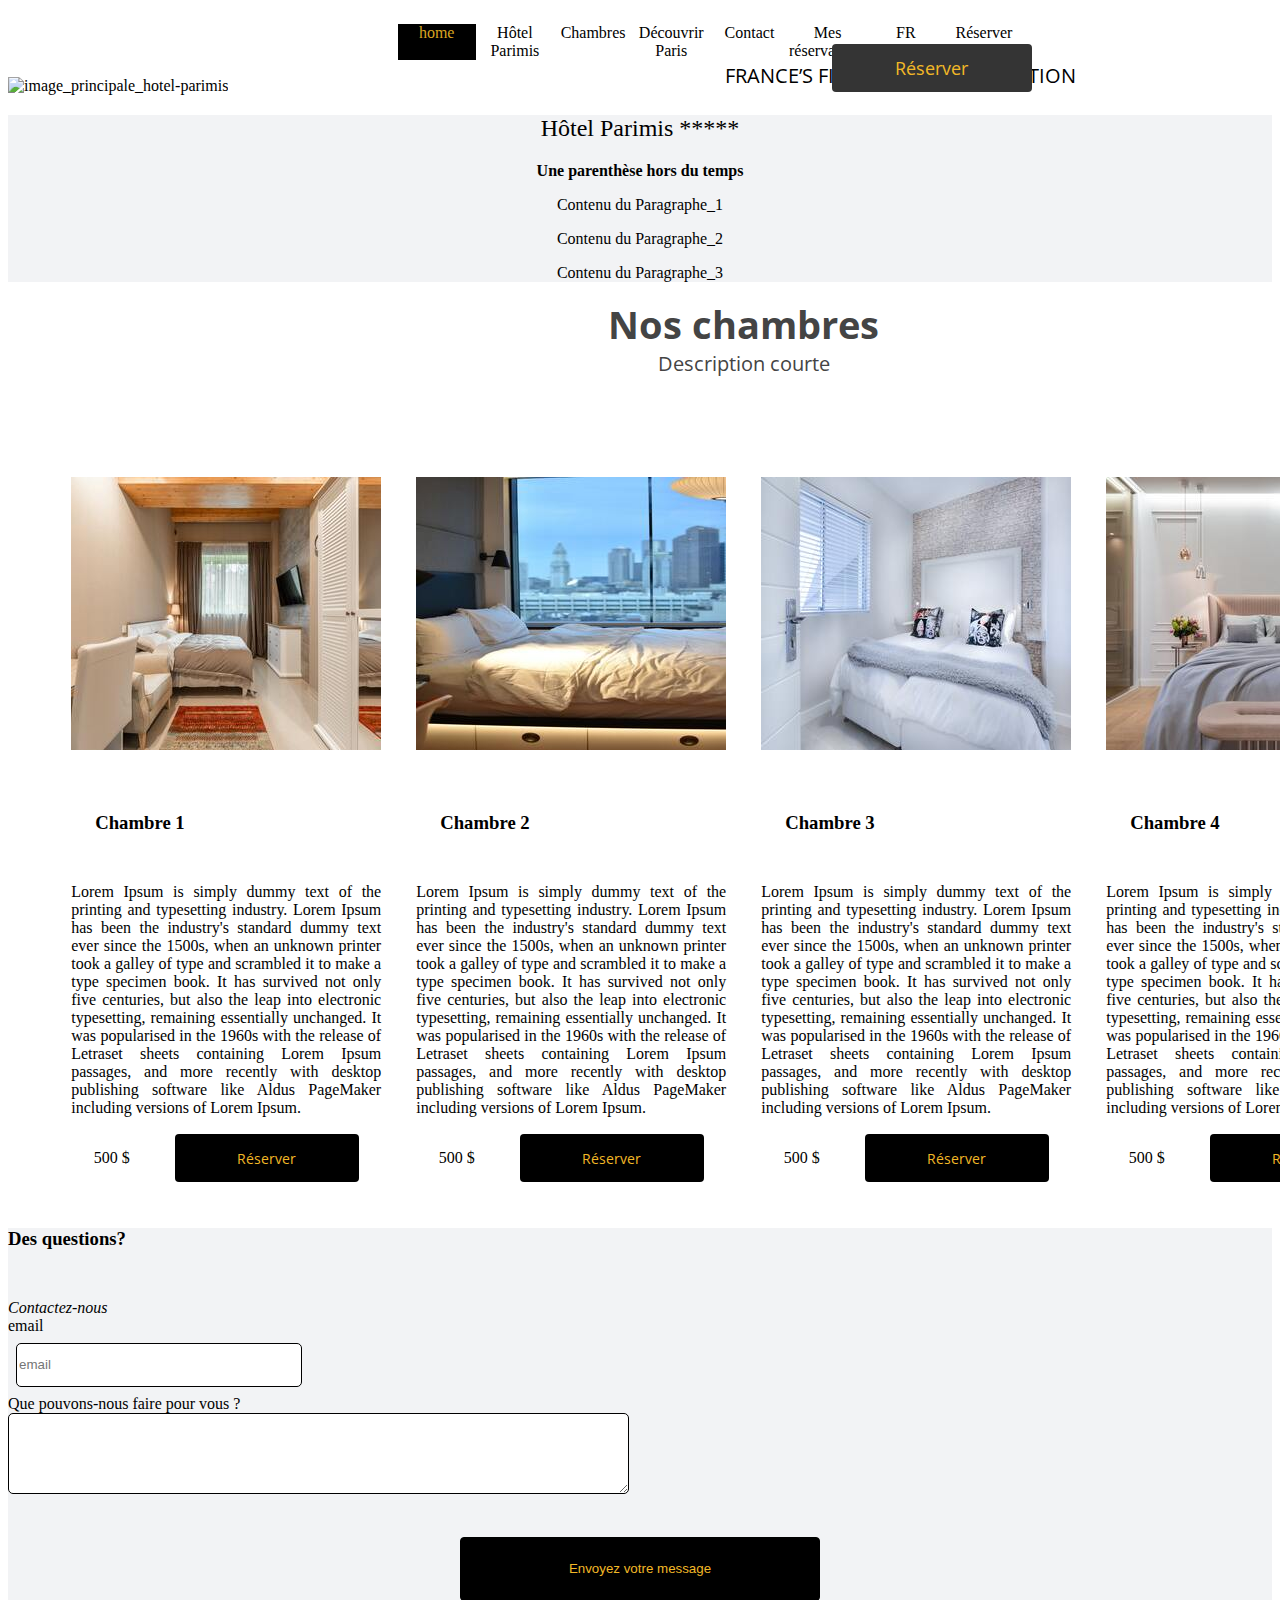
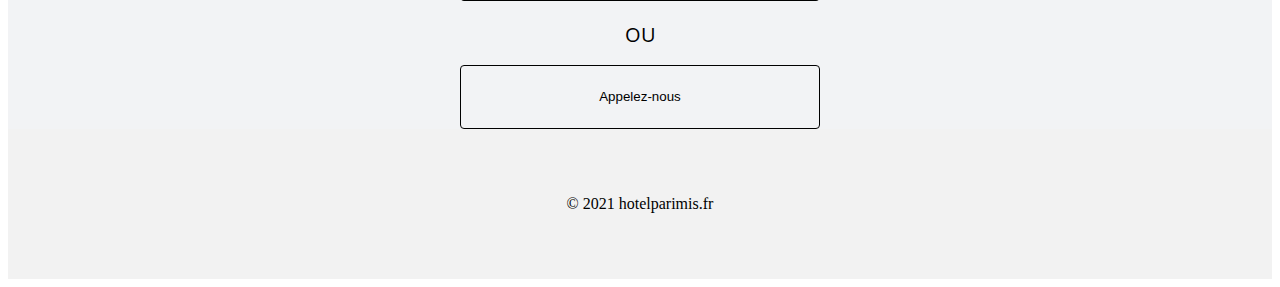
==== commit a88e5de2: "Merge of coder_f: index page with rooms & Contact-us section" ====
--- a/index.html
+++ b/index.html
@@ -13,6 +13,19 @@
     </head>
     <body>
         <!-- Navbar area -->
+        <nav class="desktop">
+            <ul>
+                <li class="active"><a href="index.html" title="Accueil"><span class="material-icons-outlined">home</span></a></li>
+                <li><a href="#about" title="Hôtel Parimis">Hôtel Parimis</a></li>
+                <li><a href="#rooms" title="Chambres">Chambres</a></li>
+                <li><a href="#paris" title="Découvrir Paris">Découvrir Paris</a></li>
+                <li><a href="#contact" title="Contact">Contact</a></li>
+                <li><a href="#reservations" title="Mes réservations">Mes réservations</a></li>
+                <li><a href="#" title="Langue">FR</a></li>
+                <li><a href="reservation.html" title="Réserver">Réserver</a></li>
+            </ul>
+        </nav>
+        <!-- Navbar area -->
         <header>
             <figure data-brand="hotel_parimis">
                 <img src="./assets/img/hotel-parimis-main_picture.jpg" alt="image_principale_hotel-parimis">
@@ -22,7 +35,7 @@
                         <strong>FRANCE’S FINEST HOTEL COLLECTION</strong>
                     </div>
                 </figcaption>
-                <button>Voir les prix</button>
+                <button>Réserver</button>
             </figure>
         </header>
         <main>
--- a/assets/css/style.css
+++ b/assets/css/style.css
@@ -5,8 +5,19 @@
 @import url("https://fonts.googleapis.com/css2?family=Jura:wght@600&display=swap");
 @import url("https://fonts.googleapis.com/css2?family=Jura:wght@400&family=Open+Sans&display=swap");
 /*  Fichier scss principal (main) : La mise en forme générale se fait ici */
+.container {
+  display: -webkit-box;
+  display: -ms-flexbox;
+  display: flex;
+  width: 1600px;
+  height: 550px;
+  top: 35%;
+  right: 130%;
+  left: 150%;
+  background-color: #F2F2F2;
+}
+
 footer {
-  position: absolute;
   height: 150px;
   background-color: #F2F2F2;
   min-height: 50px;
@@ -174,7 +185,27 @@
   bottom: 30%;
 }
 
+.fa-instagram {
+  position: absolute;
+  left: 82.5%;
+  right: 60%;
+  top: 45%;
+  bottom: 30%;
+}
+
 /**----------Chambre 2-------------------------*/
+.container1 {
+  display: -webkit-box;
+  display: -ms-flexbox;
+  display: flex;
+  width: 1600px;
+  height: 550px;
+  right: 30%;
+  left: 50%;
+  background-color: #F2F2F2;
+  margin-top: 265px;
+}
+
 .text1 {
   display: -webkit-box;
   display: -ms-flexbox;
@@ -243,6 +274,20 @@
 }
 
 /**--------Chambre 3-----------------------------*/
+.container2 {
+  display: -webkit-box;
+  display: -ms-flexbox;
+  display: flex;
+  width: 1600px;
+  height: 550px;
+  top: 580%;
+  right: 30%;
+  left: 50%;
+  bottom: 100%;
+  background-color: #F2F2F2;
+  margin-top: 260px;
+}
+
 .text2 {
   display: -webkit-box;
   display: -ms-flexbox;
@@ -552,6 +597,147 @@
   background-color: #F2F3F5;
 }
 
+/**********************************Chambre 4 **********************************/
+.container3 {
+  display: -webkit-box;
+  display: -ms-flexbox;
+  display: flex;
+  width: 1600px;
+  height: 550px;
+  top: 580%;
+  right: 30%;
+  left: 50%;
+  bottom: 100%;
+  background-color: #F2F2F2;
+  margin-top: 260px;
+}
+
+.text3 {
+  display: -webkit-box;
+  display: -ms-flexbox;
+  display: flex;
+  -webkit-box-align: left;
+      -ms-flex-align: left;
+          align-items: left;
+  position: absolute;
+  color: black;
+  left: 15%;
+  right: 60%;
+  top: 345%;
+  bottom: 60%;
+  width: 340px;
+  height: 250px;
+  padding: 10px;
+  overflow: hidden;
+  right: 0;
+  bottom: 10px;
+  background-color: #F2F2F2;
+}
+
+.btnON3 {
+  position: absolute;
+  left: 15%;
+  right: 60%;
+  top: 383%;
+  bottom: 30%;
+  color: black;
+  border-radius: 4px;
+}
+
+.btn3 {
+  background-color: black;
+  color: white;
+  width: 200px;
+  height: 48px;
+}
+
+.title3 {
+  position: absolute;
+  left: 22%;
+  right: 60%;
+  top: 335%;
+  bottom: 30%;
+}
+
+.img3 {
+  position: absolute;
+  left: 60%;
+  right: 60%;
+  top: 360%;
+  bottom: 30%;
+}
+
+.img3 {
+  display: -webkit-box;
+  display: -ms-flexbox;
+  display: flex;
+  -webkit-box-align: center;
+      -ms-flex-align: center;
+          align-items: center;
+  -webkit-box-pack: center;
+      -ms-flex-pack: center;
+          justify-content: center;
+}
+
+/***************************************************Nav*************************************************/
+input, select {
+  margin: 0.5rem;
+}
+
+#containerForm1 {
+  display: -webkit-box;
+  display: -ms-flexbox;
+  display: flex;
+  -webkit-box-orient: horizontal;
+  -webkit-box-direction: normal;
+      -ms-flex-direction: row;
+          flex-direction: row;
+}
+
+nav {
+  display: -webkit-box;
+  display: -ms-flexbox;
+  display: flex;
+  -webkit-box-pack: center;
+      -ms-flex-pack: center;
+          justify-content: center;
+}
+
+nav ul {
+  display: -webkit-box;
+  display: -ms-flexbox;
+  display: flex;
+  -ms-flex-pack: distribute;
+      justify-content: space-around;
+  list-style-type: none;
+}
+
+nav ul li {
+  -webkit-box-flex: 1;
+      -ms-flex: 1 0 14.9%;
+          flex: 1 0 14.9%;
+  background-color: white;
+  font-family: 'Roboto';
+  cursor: pointer;
+  -webkit-transition-duration: 500ms;
+          transition-duration: 500ms;
+  text-align: center;
+}
+
+nav ul li a {
+  color: black;
+  text-decoration: none;
+}
+
+nav ul li:hover, nav ul li.active {
+  background-color: black;
+  color: #daa520;
+}
+
+nav ul li:hover a, nav ul li.active a {
+  color: #daa520;
+}
+
 /*  Fichier scss de mixin (bouts de code à rappeler, pour ne faire de duplication) */
 /*  Fichier scss pour le responsive (tablet) */
 /*  Fichier scss pour le responsive (desktop) */
